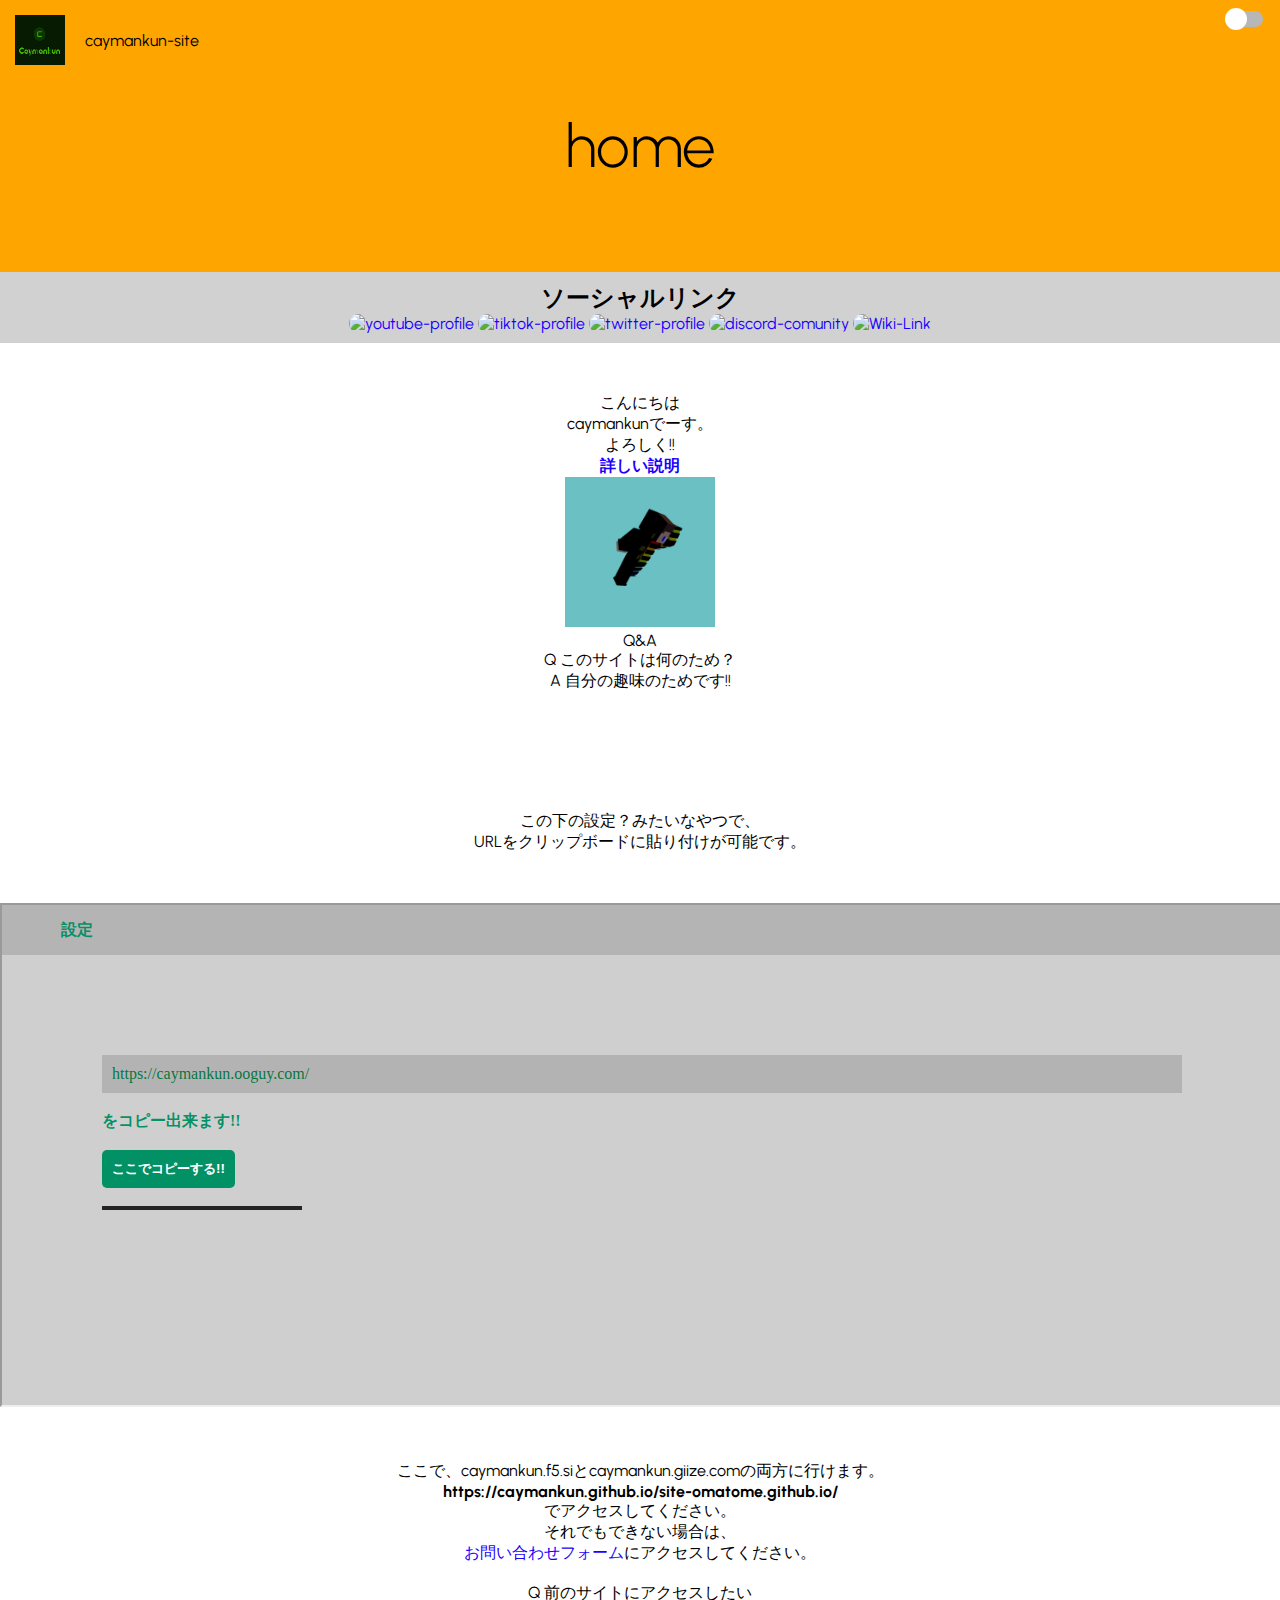
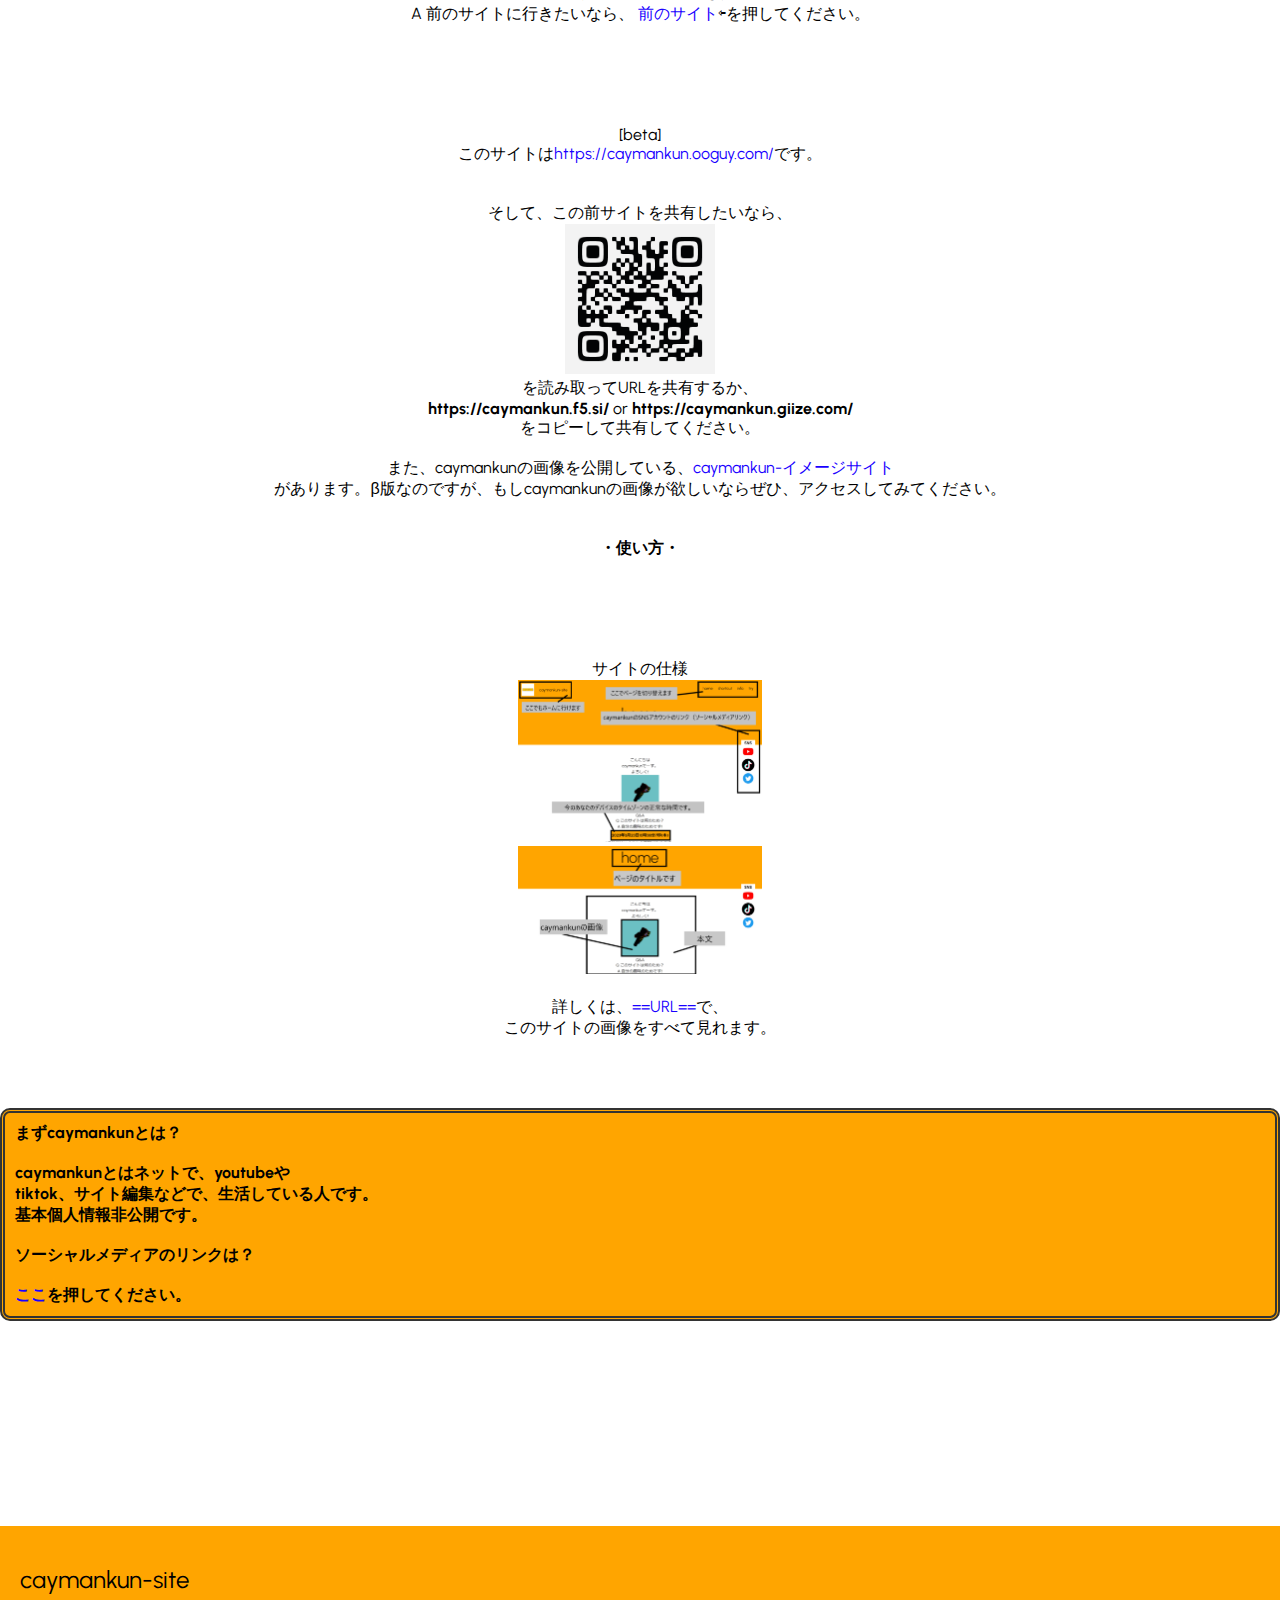
==== index.html @ 94f82193 "Update index.html" ====
<!DOCTYPE html>
<html lang="ja">
<head> 
    <!-- Google Tag Manager -->
<script>(function(w,d,s,l,i){w[l]=w[l]||[];w[l].push({'gtm.start':
new Date().getTime(),event:'gtm.js'});var f=d.getElementsByTagName(s)[0],
j=d.createElement(s),dl=l!='dataLayer'?'&l='+l:'';j.async=true;j.src=
'https://www.googletagmanager.com/gtm.js?id='+i+dl;f.parentNode.insertBefore(j,f);
})(window,document,'script','dataLayer','GTM-PLLBN4C');</script>
<!-- End Google Tag Manager -->
    <!--
  <PageMap>
    <DataObject type="thumbnail">
      <Attribute name="src" value="https://caymankun.f5.si/caymankun.f5.si.webp"/>
      <Attribute name="width" value="700"/>
      <Attribute name="height" value="700"/>
    </DataObject>
  </PageMap>
-->
    <meta http-equiv="Content-Type" content="text/html; charset=UTF-8" />
<meta charset="UTF-8" />
<meta http-equiv="content-language" content="ja" />
<meta name="description" content="caymankunが作ったC-siteへようこそ。このサイトは趣味で作ってみました。時間がある時にぜひ見てみてはいかがでしょうか？楽しみに待ってます!!" />
<meta name="author" content="caymankun" />
<meta name="owner" content="caymankun" />
<meta name="pubrisher" content="caymankun" />
<meta name="copyright" content="No-copy(C)caymankun-1359" />
<meta name="Targted Geographic Area" content="Japan" />
<meta name="coverage" content="Worldwide" />
<meta name="google" content="notranslate" />
<!--[if lt IE 9]>
<script src="http://html5shiv.googlecode.com/svn/trunk/html5.js"></script>
<![endif]-->
    
    <!-- Google / Search Engine Tags -->
<meta itemprop="name" content="C-site | caymankun-site">
<meta itemprop="description" content="caymankunが作ったC-siteへようこそ。このサイトは趣味で作ってみました。時間がある時にぜひ見てみてはいかがでしょうか？楽しみに待ってます!!">
<meta itemprop="image" content="http://caymankun.f5.si/caymankun.f5.si.webp">

<!-- Facebook Meta Tags -->
<meta property="og:url" content="https://caymankun.f5.si">
<meta property="og:type" content="website">
<meta property="og:title" content="C-site | caymankun-site">
<meta property="og:description" content="caymankunが作ったC-siteへようこそ。このサイトは趣味で作ってみました。時間がある時にぜひ見てみてはいかがでしょうか？楽しみに待ってます!!">
<meta property="og:image" content="http://caymankun.f5.si/caymankun.f5.si.webp">
    

<link rel="icon" href="favicons.ico" id="favicon">
<meta name="rating" content="All Ages" />
<meta name="keywords" content="caymankun,caymankun.f5.si,ケイマン君" />
    <meta http-equiv="Content-Type" content="text/html; charset=UTF-8" />
<meta charset="UTF-8" />
<meta name="thumbnail" content="https://caymankun.f5.si/caymankun.f5.si.webp" />
<meta name="subject" content="趣味で作ったサイト" />
<meta name="abstract" content="趣味で作ったサイト" />
<meta name="author" content="caymankun" />
<meta name="owner" content="caymankun" />
<meta name="designer" content="caymankun" />
<meta name="pubrisher" content="caymankun" />
<meta name="copyright" content="Copyright (C) 2010 caymankun" />
<meta name="country code" scheme="81" />
<meta name="classification" content="インターネット" />
<meta name="robots" content="INDEX,FOLLOW" />
<meta name="robots" content="NOARCHIVE" />
<meta http-equiv="pragma" content="no-cache" />
    <meta name="google-site-verification" content="lmKm046z-eaA-OausQhNte1onvpK3e0a6O_zPB04SaE" />
    <meta name="viewport" content="width=device-width">
    <link rel="stylesheet" href="style.css">
    
    <title>C-site | home</title>
    <meta name="msapplication-square70x70logo" content="/site-tile-70x70.png">
<meta name="msapplication-square150x150logo" content="/site-tile-150x150.png">
<meta name="msapplication-wide310x150logo" content="/site-tile-310x150.png">
<meta name="msapplication-square310x310logo" content="/site-tile-310x310.png">
<meta name="msapplication-TileColor" content="#0078d7">
<link rel="shortcut icon" type="image/vnd.microsoft.icon" href="/favicons.ico">
<link rel="icon" type="image/vnd.microsoft.icon" href="/favicon.ico">
<link rel="apple-touch-icon" sizes="57x57" href="/apple-touch-icon-57x57.png">
<link rel="apple-touch-icon" sizes="60x60" href="/apple-touch-icon-60x60.png">
<link rel="apple-touch-icon" sizes="72x72" href="/apple-touch-icon-72x72.png">
<link rel="apple-touch-icon" sizes="76x76" href="/apple-touch-icon-76x76.png">
<link rel="apple-touch-icon" sizes="114x114" href="/apple-touch-icon-114x114.png">
<link rel="apple-touch-icon" sizes="120x120" href="/apple-touch-icon-120x120.png">
<link rel="apple-touch-icon" sizes="144x144" href="/apple-touch-icon-144x144.png">
<link rel="apple-touch-icon" sizes="152x152" href="/apple-touch-icon-152x152.png">
<link rel="apple-touch-icon" sizes="180x180" href="/apple-touch-icon-180x180.png">
<link rel="icon" type="image/png" sizes="36x36" href="/android-chrome-36x36.png">
<link rel="icon" type="image/png" sizes="48x48" href="/android-chrome-48x48.png">
<link rel="icon" type="image/png" sizes="72x72" href="/android-chrome-72x72.png">
<link rel="icon" type="image/png" sizes="96x96" href="/android-chrome-96x96.png">
<link rel="icon" type="image/png" sizes="128x128" href="/android-chrome-128x128.png">
<link rel="icon" type="image/png" sizes="144x144" href="/android-chrome-144x144.png">
<link rel="icon" type="image/png" sizes="152x152" href="/android-chrome-152x152.png">
<link rel="icon" type="image/png" sizes="192x192" href="/android-chrome-192x192.png">
<link rel="icon" type="image/png" sizes="256x256" href="/android-chrome-256x256.png">
<link rel="icon" type="image/png" sizes="384x384" href="/android-chrome-384x384.png">
<link rel="icon" type="image/png" sizes="512x512" href="/android-chrome-512x512.png">
<link rel="icon" type="image/png" sizes="36x36" href="/icon-36x36.png">
<link rel="icon" type="image/png" sizes="48x48" href="/icon-48x48.png">
<link rel="icon" type="image/png" sizes="72x72" href="/icon-72x72.png">
<link rel="icon" type="image/png" sizes="96x96" href="/icon-96x96.png">
<link rel="icon" type="image/png" sizes="128x128" href="/icon-128x128.png">
<link rel="icon" type="image/png" sizes="144x144" href="/icon-144x144.png">
<link rel="icon" type="image/png" sizes="152x152" href="/icon-152x152.png">
<link rel="icon" type="image/png" sizes="160x160" href="/icon-160x160.png">
<link rel="icon" type="image/png" sizes="192x192" href="/icon-192x192.png">
<link rel="icon" type="image/png" sizes="196x196" href="/icon-196x196.png">
<link rel="icon" type="image/png" sizes="256x256" href="/icon-256x256.png">
<link rel="icon" type="image/png" sizes="384x384" href="/icon-384x384.png">
<link rel="icon" type="image/png" sizes="512x512" href="/icon-512x512.png">
<link rel="icon" type="image/png" sizes="16x16" href="/icon-16x16.png">
<link rel="icon" type="image/png" sizes="24x24" href="/icon-24x24.png">
<link rel="icon" type="image/png" sizes="32x32" href="/icon-32x32.png">
<link rel="manifest" href="/manifest.json">

    
 <!-- Google 構造化データ マークアップ支援ツールが生成した JSON-LD マークアップです。 -->
<script type="application/ld+json">
[
  {
    "@context": "http://schema.org",
    "@type": "Article",
    "name": "caymankun-site",
    "image": "https://caymankun.f5.si/caymankun-logo.webp",
    "articleSection": "home",
    "articleBody": "こんにちは",
    "url": "https://sites.google.com/view/caymankun"
  },
  {
    "@context": "http://schema.org",
    "@type": "Article",
    "name": "caymankun-site",
    "author": {
      "@type": "Person",
      "name": "caymankun"
    },
    "image": "https://caymankun.f5.si/caymankun-logo.webp",
    "articleSection": "home",
    "articleBody": "でーす。<BR/>\n        よろしく!!<BR/>\n        <IMG src=\"caymankun.f5.si.webp\" height=\"150px\" width=\"150\" alt=\"caymankun-site-image\"/><BR/>\n        Q&amp;A<BR/>\n        Q このサイトは何のため？<BR/>\n        A 自分の趣味のためです!!<BR/>\n        前のサイトに行きたいなら......",
    "url": "https://sites.google.com/view/caymankun"
  },
  {
    "@context": "http://schema.org",
    "@type": "Article",
    "name": "caymankun-site"
  }
]
</script>
    
    
<meta name="msapplication-TileColor" content="#FFA500" />
<meta name="msapplication-TileImage" content="https://caymankun.f5.si/caymankun-logo.webp" />
    
    
    <style>
      body {
        font-family: 'Urbanist', sans-serif;
      }
      @font-face {
        src: url("Urbanist.woff") format("woff");
        font-family: "Urbanist";
        font-style: normal;
        font-display: swap;
      }
</style>
</head>
<div class="controol">
<header class="header">
<div class="list">
    <a class="cp" href="index.html">
        <img class="clogo" src="caymankun-logo.webp" height="50px" width="50px" alt="caymankun-logo">
        <p id="noav">caymankun-site</p>
    </a>	
  </header>
 
</div>
	
<body>
    <!-- Google Tag Manager (noscript) -->
<noscript><iframe src="https://www.googletagmanager.com/ns.html?id=GTM-PLLBN4C"
height="0" width="0" style="display:none;visibility:hidden"></iframe></noscript>
<!-- End Google Tag Manager (noscript) -->
    <audio id="overSound" preload="auto">
	<source src="sound1.mp3" type="audio/mp3">
</audio>
<input type="checkbox" class="c-switch-check" id="check">
<label class="c-switch-label" for="check"></label>
	<div class="space"></div>
</div>

<div class="message">
	<br><br><br><br><br><br>
        <span class="spa1"> <div><a class="headhn" href="index.html">home</a></div></span>
	<span class="spa1"><div><a class="headhn" href="shortcut.html">shortcut</a></div></span>
	<span class="spa1"><div><a class="headhn" href="info.html">info</a></div></span>
	<span class="spa1"><div><a class="headhn" href="try.html">try</a></div></span>
	<span class="spa1"><div><a class="headhn" href="1359sure.html">1359sure</a></div></span>
	<span class="spa1"><div><a class="headhn" href="emoji.html">emoji</a></div></span>
	<span class="spa1"><div><a class="headhn" href="kaiten.html">roulette</a></div></span>
</div>
    <h1 class="span1" id="sns-link">
        home
    </h1>
	
	
	<div class="sns-wjt">
    <h2>
        ソーシャルリンク<br>
    </h2>
<a href="https://www.youtube.com/@caymankun1359">
<img class="sns-wjt-img" src="https://caymankun.ooguy.com/shortcut%20img/gms/youtube.webp" height="50px" width="50px" alt="youtube-profile">
</a>
<a href="https://www.tiktok.com/@caymankun">
<img class="sns-wjt-img" src="https://caymankun.ooguy.com/shortcut%20img/sns/tiktok.webp" height="50px" width="50px" alt="tiktok-profile">
</a>
<a href="https://twitter.com/caymankun" >
<img class="sns-wjt-img" src="https://caymankun.ooguy.com/shortcut%20img/sns/twitte.webp" height="50px" width="50px" alt="twitter-profile">
</a>
<a href="https://discord.gg/GnF2BpG9up" >
<img class="sns-wjt-img" src="https://caymankun.ooguy.com/shortcut%20img/sns/discord.webp" height="50px" width="50px" alt="discord-comunity">
</a>
<a href="https://wiki3.jp/caymankun" >
<img class="sns-wjt-img" src="https://caymankun.ooguy.com/caymankun-logo.webp" height="50px" width="50px" alt="Wiki-Link">
</a>
</div>
	
	
	
    <p class="ve">
        こんにちは<br>
        caymankunでーす。<br>
        よろしく!!<br>
        <b>
        <a href="#info">詳しい説明</a><br>
        </b>
        <img src="caymankun.f5.si.webp" height="150px" width="150px" alt="caymankun-site-image"><br>
        Q&A<br>
        Q このサイトは何のため？<br>
        A 自分の趣味のためです!!<br><br>
	</p>
	<p class="ve">この下の設定？みたいなやつで、<br>URLをクリップボードに貼り付けが可能です。
	</p>
	<iframe src="clipboad.html" height="500px" scrolling="no" width="100%">
</iframe>
	
	    <p class="ve">
	    
        ここで、caymankun.f5.siとcaymankun.giize.comの両方に行けます。<br>
        <b>https://caymankun.github.io/site-omatome.github.io/</b><br>
        でアクセスしてください。<br>
        それでもできない場合は、<br>
        <a href="https://docs.google.com/forms/d/e/1FAIpQLSe31JHA2iKrfQhTp_SKJCmSsUudYXUwFE-e2ax-oJHK-Z6Zlg/viewform?usp=sf_link">
        お問い合わせフォーム</a>にアクセスしてください。<br>
        <br>
        
        Q 前のサイトにアクセスしたい<br>
        A 前のサイトに行きたいなら、
        <a href="https://sites.google.com/view/caymankun">前のサイト</a>⇦を押してください。<br>
	      
    <p>
	    [beta]<br>
	    このサイトは<a href="https://caymankun.ooguy.com/">https://caymankun.ooguy.com/</a>です。
	    <br><br><br>
	    
	    
    そして、この前サイトを共有したいなら、<br>
        <img src="caymankun-site-qr.webp" height="150px" width="150px" alt="caymankun-share-qrcode"><br>
    を読み取ってURLを共有するか、<b></b><br>
	    <b>https://caymankun.f5.si/</b> or <b>https://caymankun.giize.com/</b><br>
    をコピーして共有してください。<br><br>
     また、caymankunの画像を公開している、<a href="https://img.caymankun.ooguy.com/" target="_blank">caymankun-イメージサイト</a><br>
        があります。β版なのですが、もしcaymankunの画像が欲しいならぜひ、アクセスしてみてください。<br>
  <br><br>
        <b>・使い方・</b><br>
    <p>
    サイトの仕様<br>
    <img src="explain1.webp" height="162px" width="244px" alt="explain-img1">
    <br>
    <img src="explain2.webp" height="128px" width="244px" alt="explain-img2">
    <br><br>
        詳しくは、<a href="https://photos.app.goo.gl/8zNamrPwmgrwFPuGA" target="_blank">==URL==</a>で、<br>
        このサイトの画像をすべて見れます。<br>
    <br>
<div style="padding: 10px; margin-bottom: 10px; border: 5px double #333333; border-radius: 10px; background-color: orange;">
    <b id="info">
        まずcaymankunとは？<br><br>
        caymankunとはネットで、youtubeや<br>
        tiktok、サイト編集などで、生活している人です。<br>
        基本個人情報非公開です。<br><br>
        ソーシャルメディアのリンクは？<br><br>
        <a href="#sns-link">ここ</a>を押してください。
	    
    </b><br>
</div><br>
    <br><br>
	
    </p>
	
	<!-- admax -->
<div class="admax-switch" data-admax-id="8dc4ea7df0e1d7d8bbfe68b9cf9b81ff" style="display:inline-block;"></div>
<script type="text/javascript">
(admaxads = window.admaxads || []).push({admax_id: "8dc4ea7df0e1d7d8bbfe68b9cf9b81ff",type: "switch"});</script>
<script type="text/javascript" charset="utf-8" src="https://adm.shinobi.jp/st/t.js" async></script>
<!-- admax --><br><br>
	
	
<!-- Cloudflare Pages Analytics --><script defer src='https://static.cloudflareinsights.com/beacon.min.js' data-cf-beacon='{"token": "746110cb0ee94699800a0646e3125868"}'></script><!-- Cloudflare Pages Analytics --></body>
<footer class="footer">
	
	
	<br>
    <h2 class="fn">
        caymankun-site
    </h2>
</footer>
<script src="jquery.js"></script>
<script src="index.js"></script>
</html>
---- style.css ----
*{
    margin:0;
    padding:0;
    cursor: url(cs.png),auto;
}
html{
    overflow: auto;
    overflow-x: hidden;
}

.controol{
	background-color: orange;
	display: flex;
}
.clogo{
    align-items: center;
    padding: 10px;
    margin: auto;
    display: flex;
}
#noav{
    color: black;
    text-decoration: none;
    padding: 10px;
    margin: auto;
}
.header{
    z-index: 21474;
    font-family: 'Urbanist', sans-serif;
    color: black;
    background-color: orange;
    transition-duration :990ms ;
    /*固定*/
    position: fixed;
    width: 100%;
    padding: 5px;
    /*kokomade*/
    display: flex;
}
.cp{
    font-family: 'Urbanist', sans-serif;
    display: flex;
}
.span1{
    font-family: 'Urbanist', sans-serif;
    background-color: orange;
    text-align: center;
    margin-left: auto;
    margin-right: auto;
    display: block;
    font-size: 60px;
    padding-top: 100px;
    padding-bottom: 90px;
    font-weight: 300;
}
.sns-wjt{
        text-align: center;
        padding: 10px;
        background-color: rgb(209, 209, 209);
	font-family: 'Urbanist', sans-serif;
}
.sns-wjt-img{
        border-radius: 25px;
    }
.footer{
    background-color: orange;
    padding: 20px;
    font-family: 'Urbanist', sans-serif;
    font-weight: 300;
}
.headhn{
color: black; 
	height: 20px;
  display: inline-block;
width: 100px;
border: solid 1px;
text-align: center;
  height:60px;
  line-height:60px;
}
.header a:hover{
    background-color: rgba(255, 255, 255, 0.322);
}
a{
    text-decoration: none;
    color: #1900ff;
}

p{
    padding: 50px;
    text-align: center;
    font-family: 'Urbanist', sans-serif;
}
.ve{
    text-align: center;
    font-family: 'Urbanist', sans-serif;
}
#linklink{
    padding: 20px;
    margin-top: 20px;
    text-align: center;
    margin-left: 30px;
    margin-right: 10px;
}
.list{
     display: flex;
    justify-content: start;
    width: 100%;
    margin:0 0 0 auto;
}
#list{
    margin-right: 20px;
    padding: 10px;
    justify-content: end;
    display: flex;
}
.fn{
    font-weight: 400;
}
@media screen and (max-width:400px) {
 
	/*　画面サイズが480px以下の場合ここの記述が適用される　*/
    .headhn{
        color: black;
    }
    #noav{display: none;}
}
::-webkit-scrollbar{
   width: auto;
}
::-webkit-scrollbar-track{
   background-color: #ffffff00;
   border: solid #ffbb007c 0.1px;
}
::-webkit-scrollbar-thumb{
   background-color: #ffbb00c0;
   border-radius: 100px;

}








 .c-switch-check {
    display: none;
}

.c-switch-label {
    position: fixed;
    display: inline-block;
    width: 36px;
    height: 16px;
    border-radius: calc(30px / 2);
    transition: background 200ms;
    z-index: 2147483640;
    right: 17px;
    top: 11px;
    background: #b7b7b7;
}
.c-switch-label::before {
    content: '';
    position: absolute;
    top: -3px;
    left: -2px;
    display: block;
    width: calc(26px - 4px);
    height: calc(26px - 4px);
    border-radius: calc((30px - 4px) / 2);
    background: #ffffff;
    transform: translateX(0);
    transition: transform 200ms;
}
.c-switch-check:checked + .c-switch-label {
    background: #7adab2;
}
.c-switch-check:checked + .c-switch-label:before {
    background: #00b478;
}
.c-switch-check:checked + .c-switch-label::before {
    transform: translateX(calc((48px - 4px) - (30px - 4px)));
}
/** チェックOFFなら非表示 */
.message{ 
  display: none;
}
/** チェックONなら表示 */
input:checked ~ .message{
 display: block;
position: fixed;
bottom: 0;
right: 0;
width: 100%;
height: 100vh;
  width: 100%; height: 100%;
  z-index: 2147487;
  background-color: rgba(255, 166, 0, 0.950);
	
}
input:checked ~ .message div:hover{
  background-color: rgba(255, 255, 255, 0.404);
}

/** チェックボックス横にラベル表示 */
[type="checkbox"].c-switch-check{
  position: relative;
}
[type="checkbox"].c-switch-check:after{
  content: "表示する";
  position: absolute;
  width: 100px; height: 20px;
  padding-left: 20px;
  top: 50%;
  transform: translateY(-50%);
}
.spa1{
justify-content:center;
margin: 5px;
  display: inline-block;
}


.space{
  height: 10px;
}



.admax-switch{
        bottom: 0%;
	background-color: orange;
        position: fixed;
        left: 50%;
        margin-right: -50%;
        transform: translate(-50%, -50%);
}

.admax-ads{
	
}
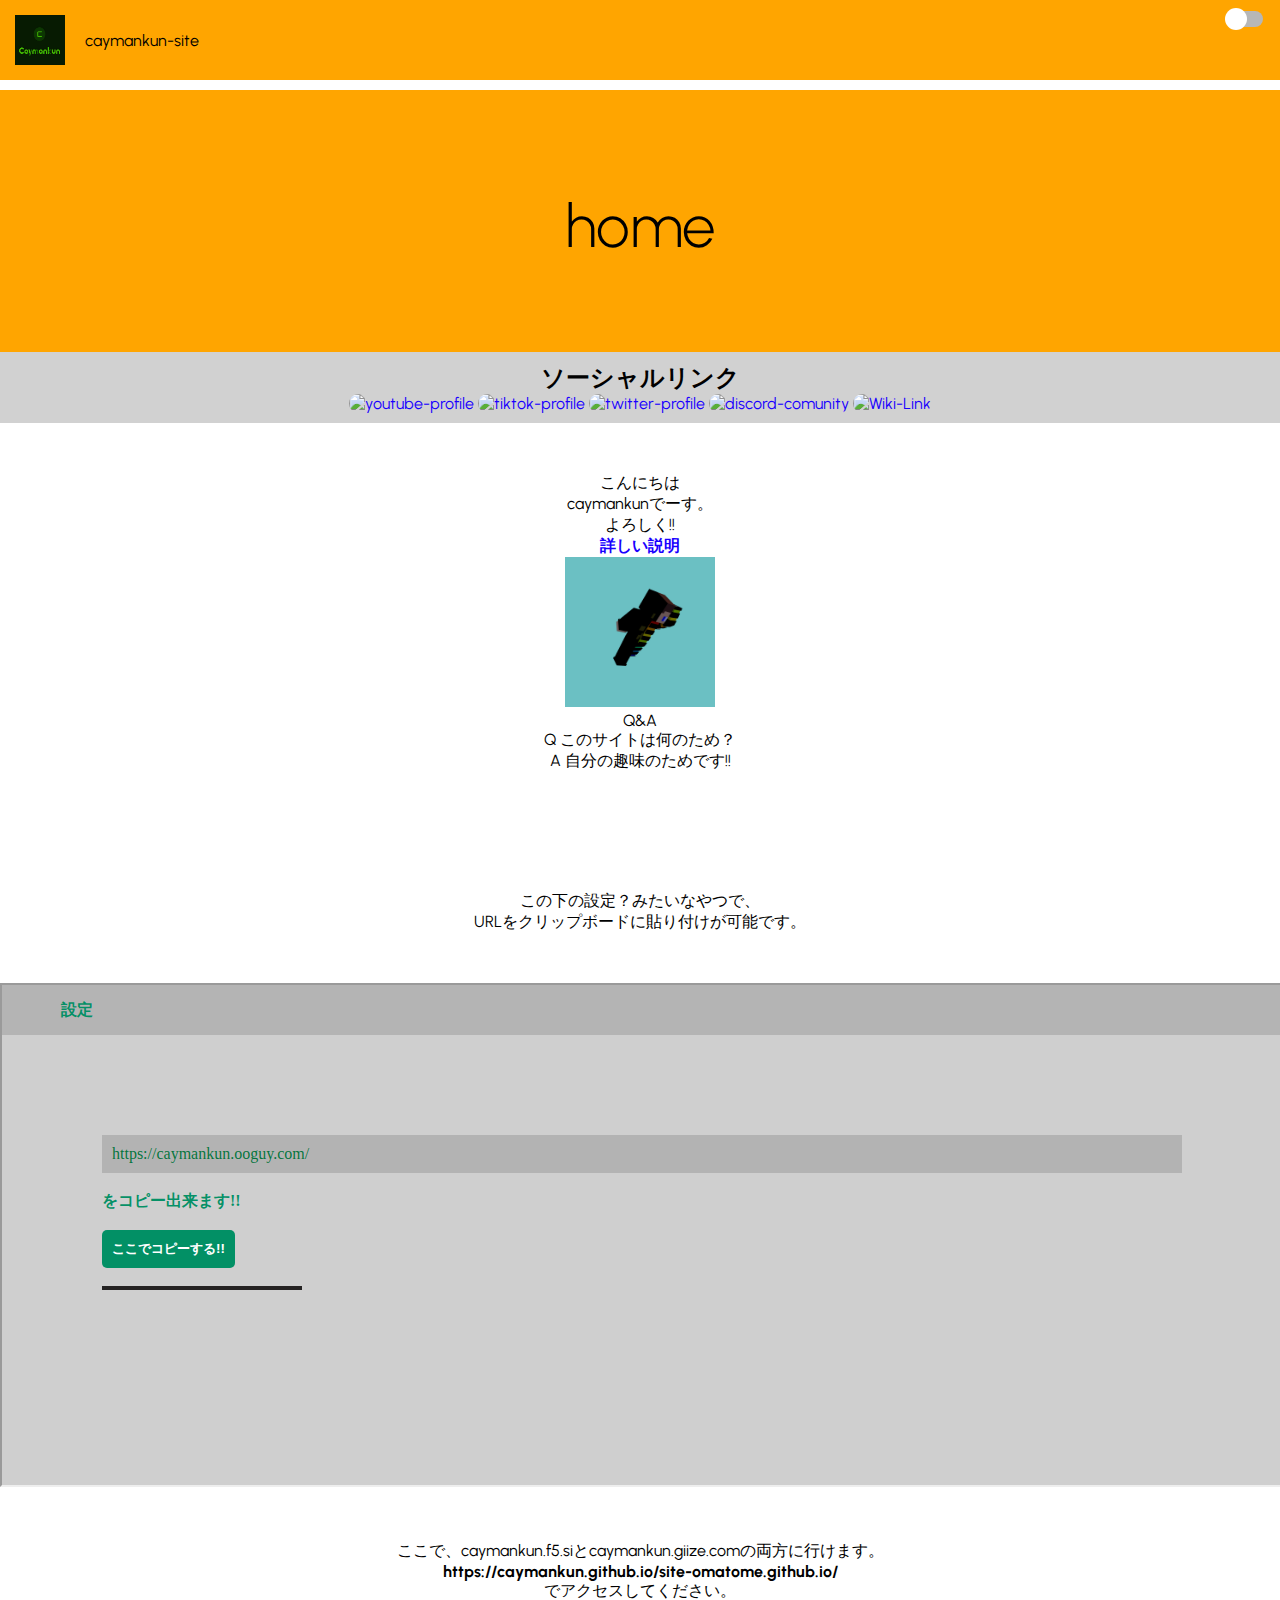
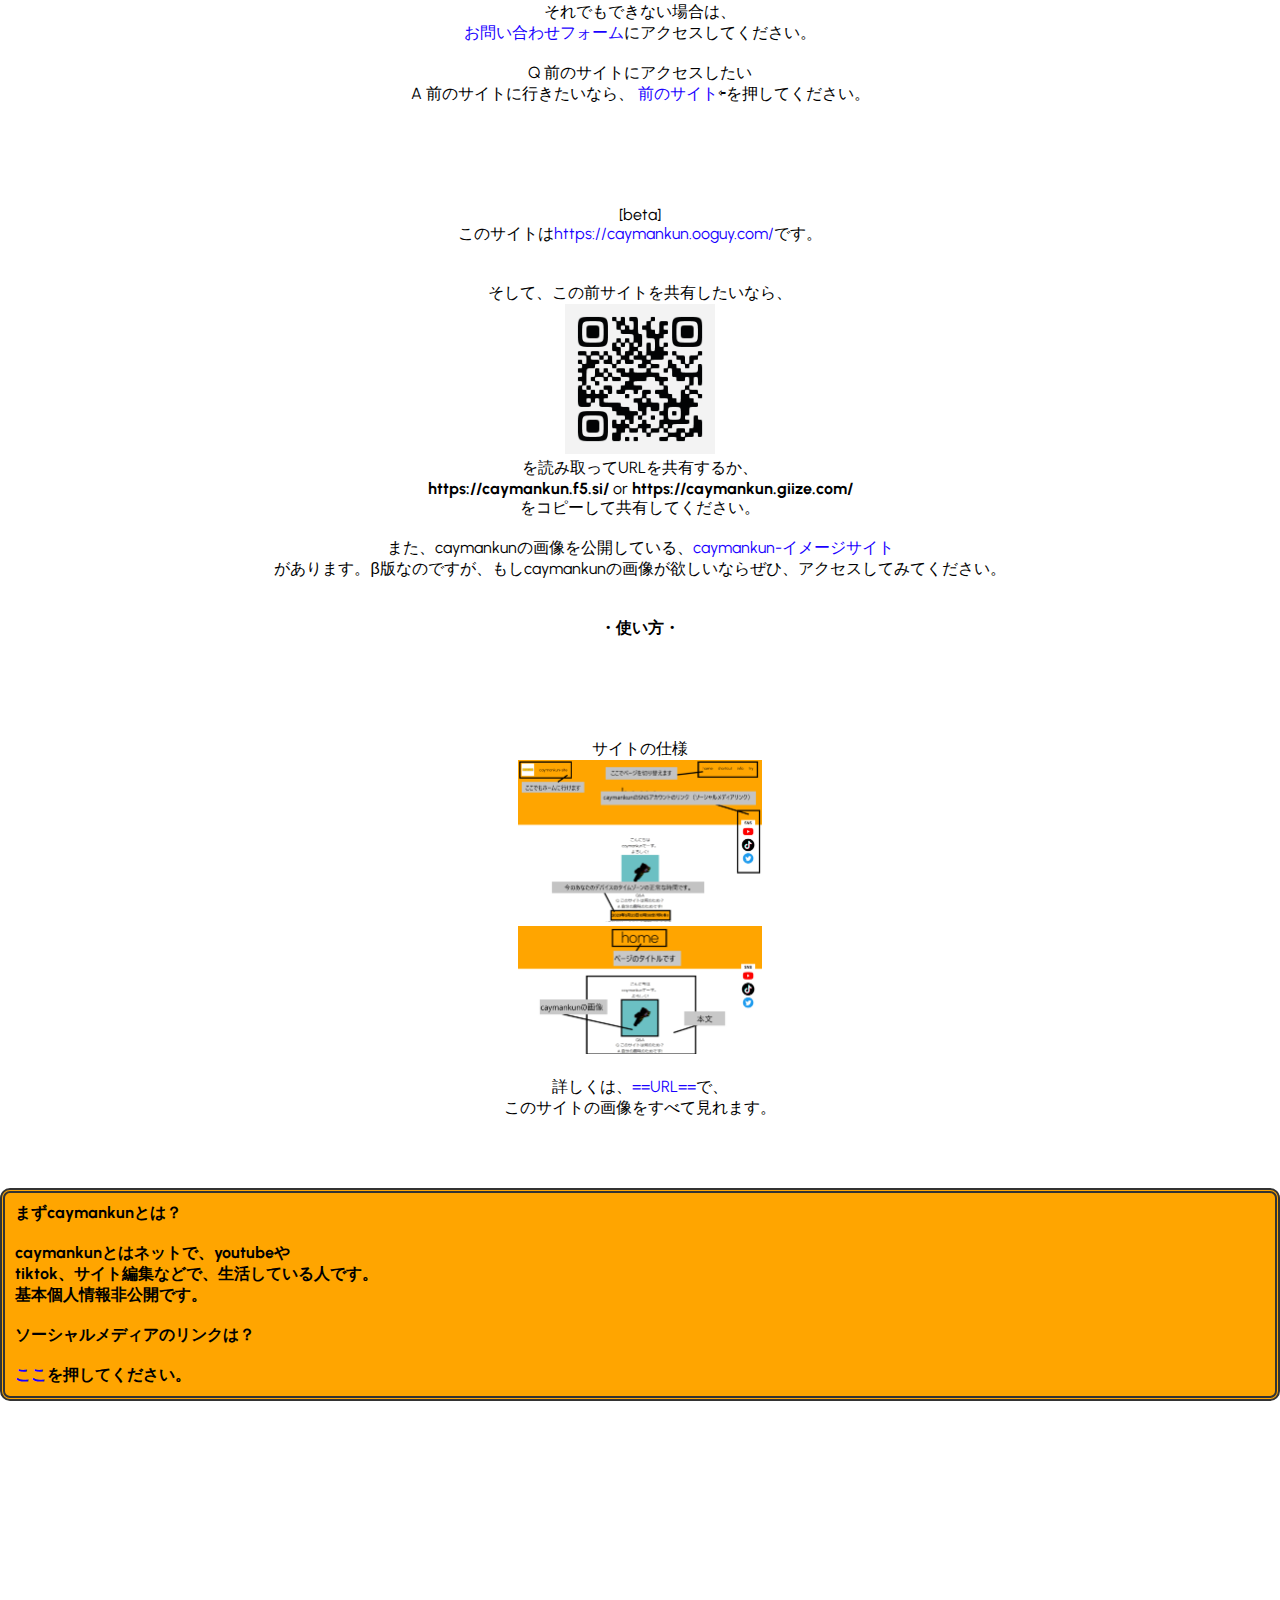
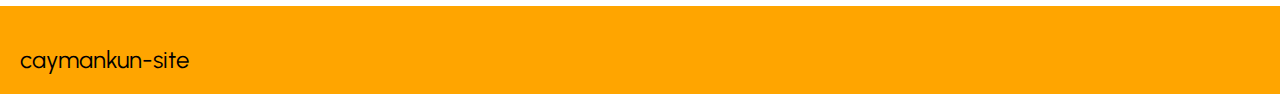
==== commit 57014a69: "Update index.html" ====
--- a/index.html
+++ b/index.html
@@ -164,17 +164,14 @@
       }
 </style>
 </head>
-<div class="controol">
 <header class="header">
 <div class="list">
     <a class="cp" href="index.html">
         <img class="clogo" src="caymankun-logo.webp" height="50px" width="50px" alt="caymankun-logo">
         <p id="noav">caymankun-site</p>
     </a>	
+</div>
   </header>
- 
-</div>
-	
 <body>
     <!-- Google Tag Manager (noscript) -->
 <noscript><iframe src="https://www.googletagmanager.com/ns.html?id=GTM-PLLBN4C"
--- a/style.css
+++ b/style.css
@@ -31,7 +31,8 @@
     background-color: orange;
     transition-duration :990ms ;
     /*固定*/
-    position: fixed;
+    position: sticky;
+    top: 0%;
     width: 100%;
     padding: 5px;
     /*kokomade*/
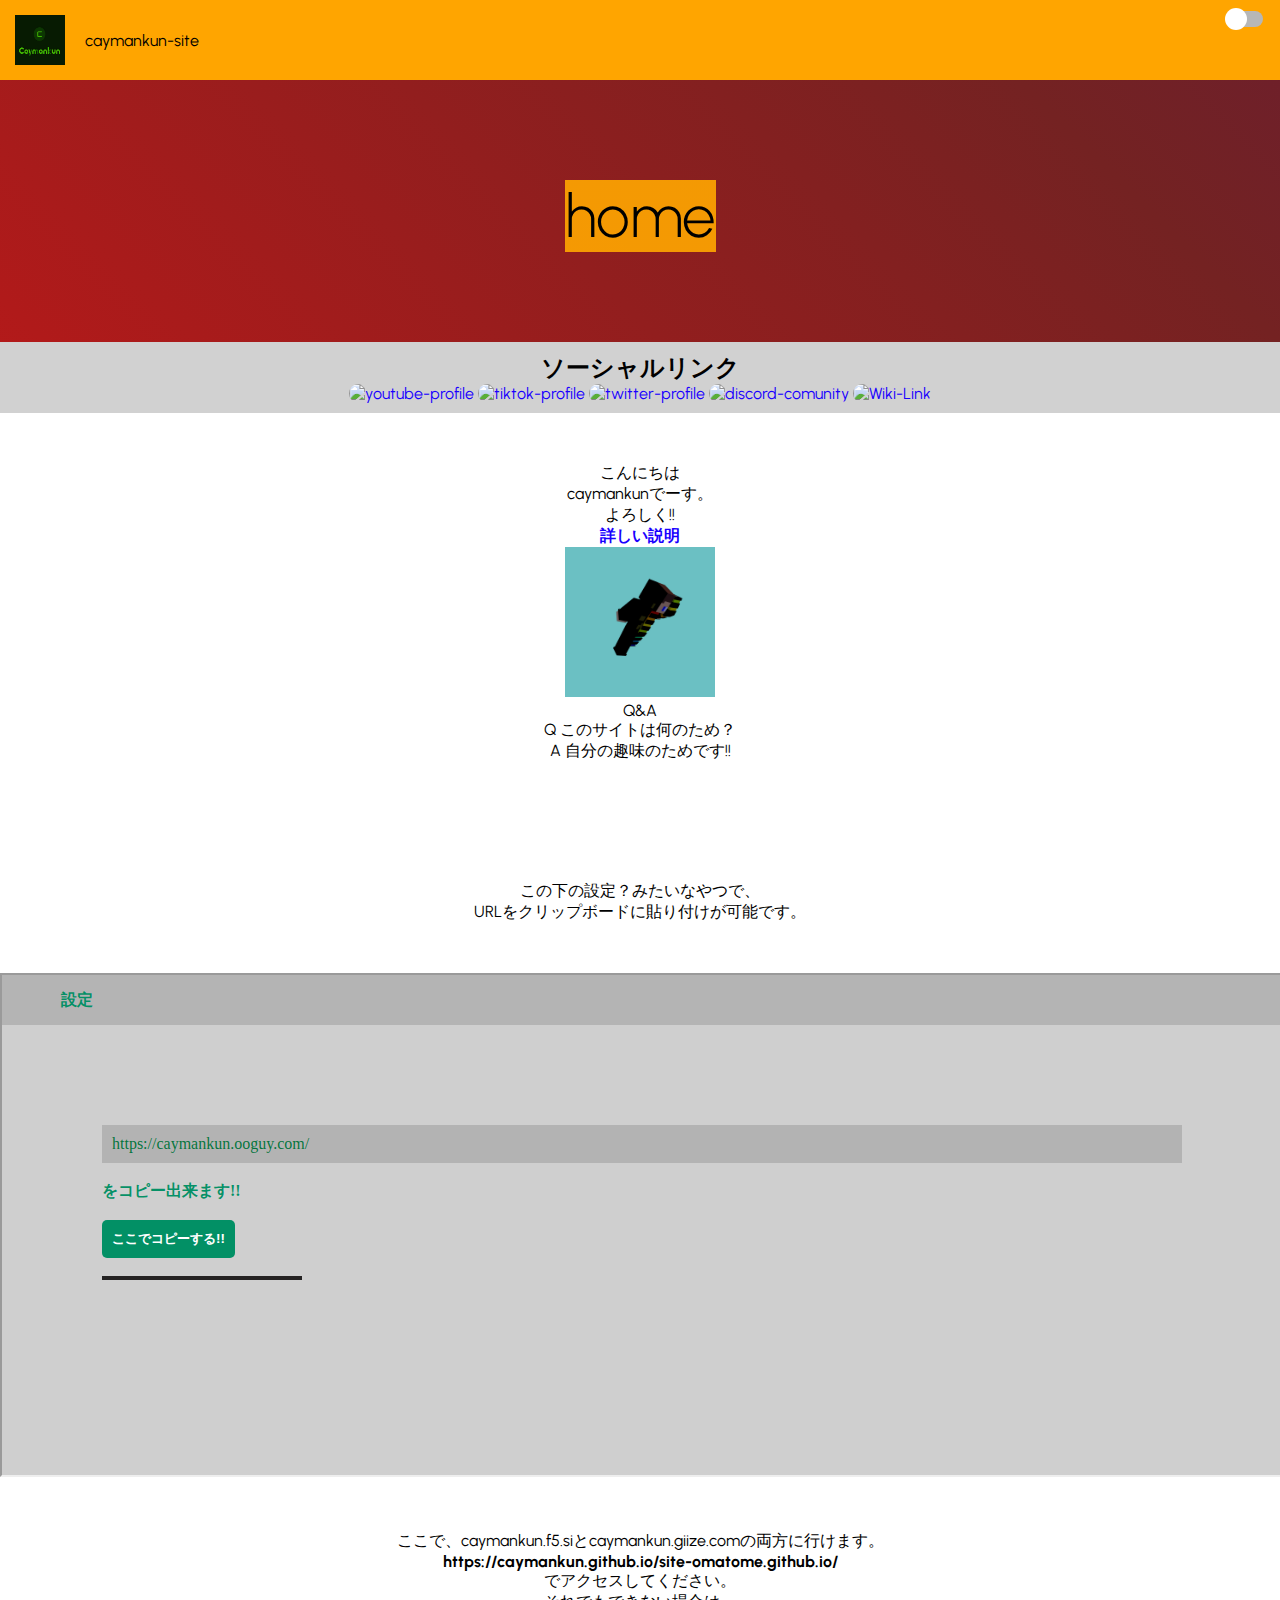
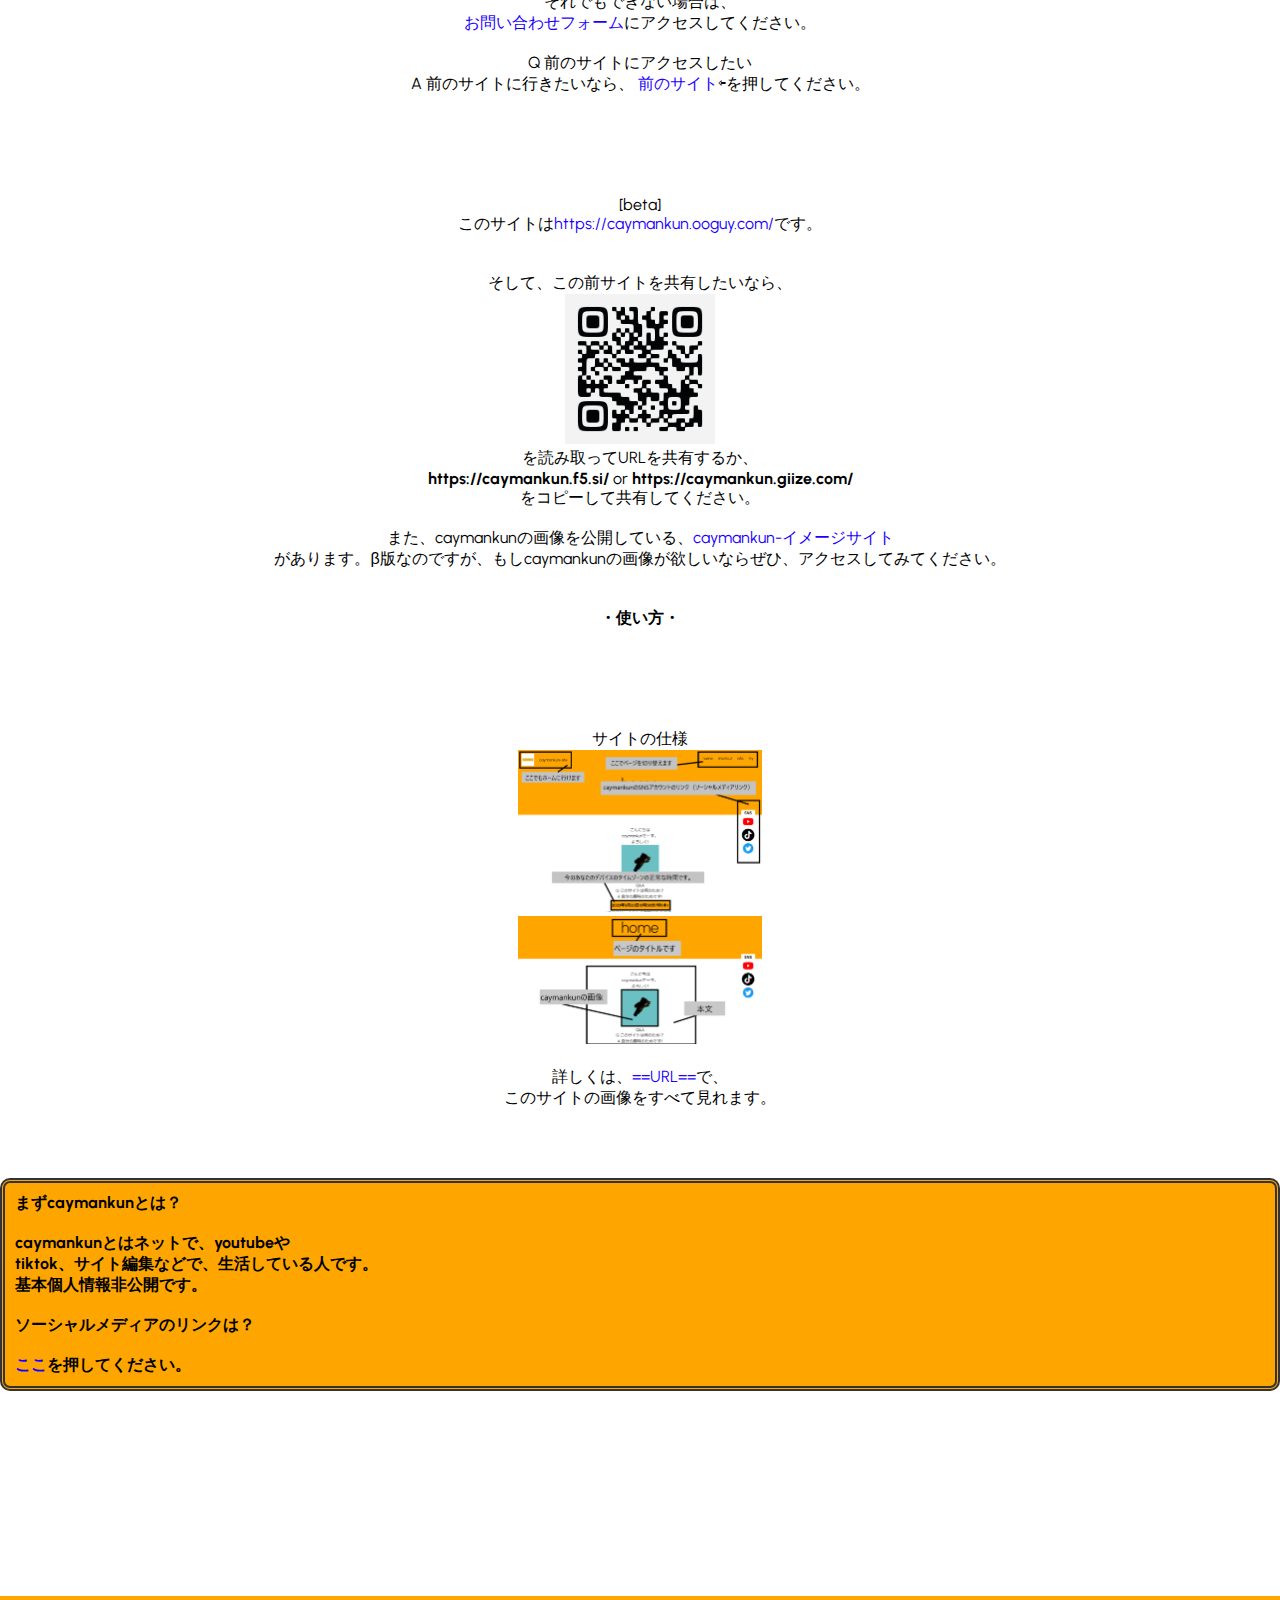
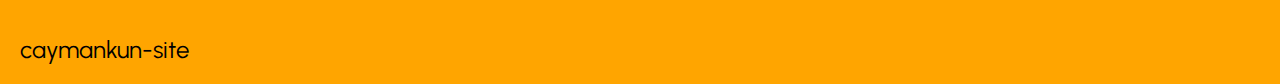
==== commit 3b32e3f8: "Update index.html" ====
--- a/index.html
+++ b/index.html
@@ -196,7 +196,9 @@
 	<span class="spa1"><div><a class="headhn" href="kaiten.html">roulette</a></div></span>
 </div>
     <h1 class="span1" id="sns-link">
-        home
+	    <mark>
+            home
+        </mark>
     </h1>
 	
 	
--- a/style.css
+++ b/style.css
@@ -33,7 +33,6 @@
     /*固定*/
     position: sticky;
     top: 0%;
-    width: 100%;
     padding: 5px;
     /*kokomade*/
     display: flex;
@@ -44,7 +43,7 @@
 }
 .span1{
     font-family: 'Urbanist', sans-serif;
-    background-color: orange;
+    
     text-align: center;
     margin-left: auto;
     margin-right: auto;
@@ -53,6 +52,20 @@
     padding-top: 100px;
     padding-bottom: 90px;
     font-weight: 300;
+	background: linear-gradient(45deg, #bf1818,#742222,#56164e);
+	background-size: 200% 200%;
+	animation: bin1 20s ease infinite;
+}
+@keyframes bin1{
+	0% {
+		background-position: 0% 50%;
+	}
+	50% {
+		background-position: 100% 50%;
+	}
+	100% {
+		background-position: 0% 50%;
+	}
 }
 .sns-wjt{
         text-align: center;
@@ -225,7 +238,7 @@
 
 
 .space{
-  height: 10px;
+  height: 0px;
 }
 
 
@@ -242,3 +255,6 @@
 .admax-ads{
 	
 }
+mark {
+        background: linear-gradient(transparent 0%, rgba(255, 166, 0, 0.904) 0%);
+    }
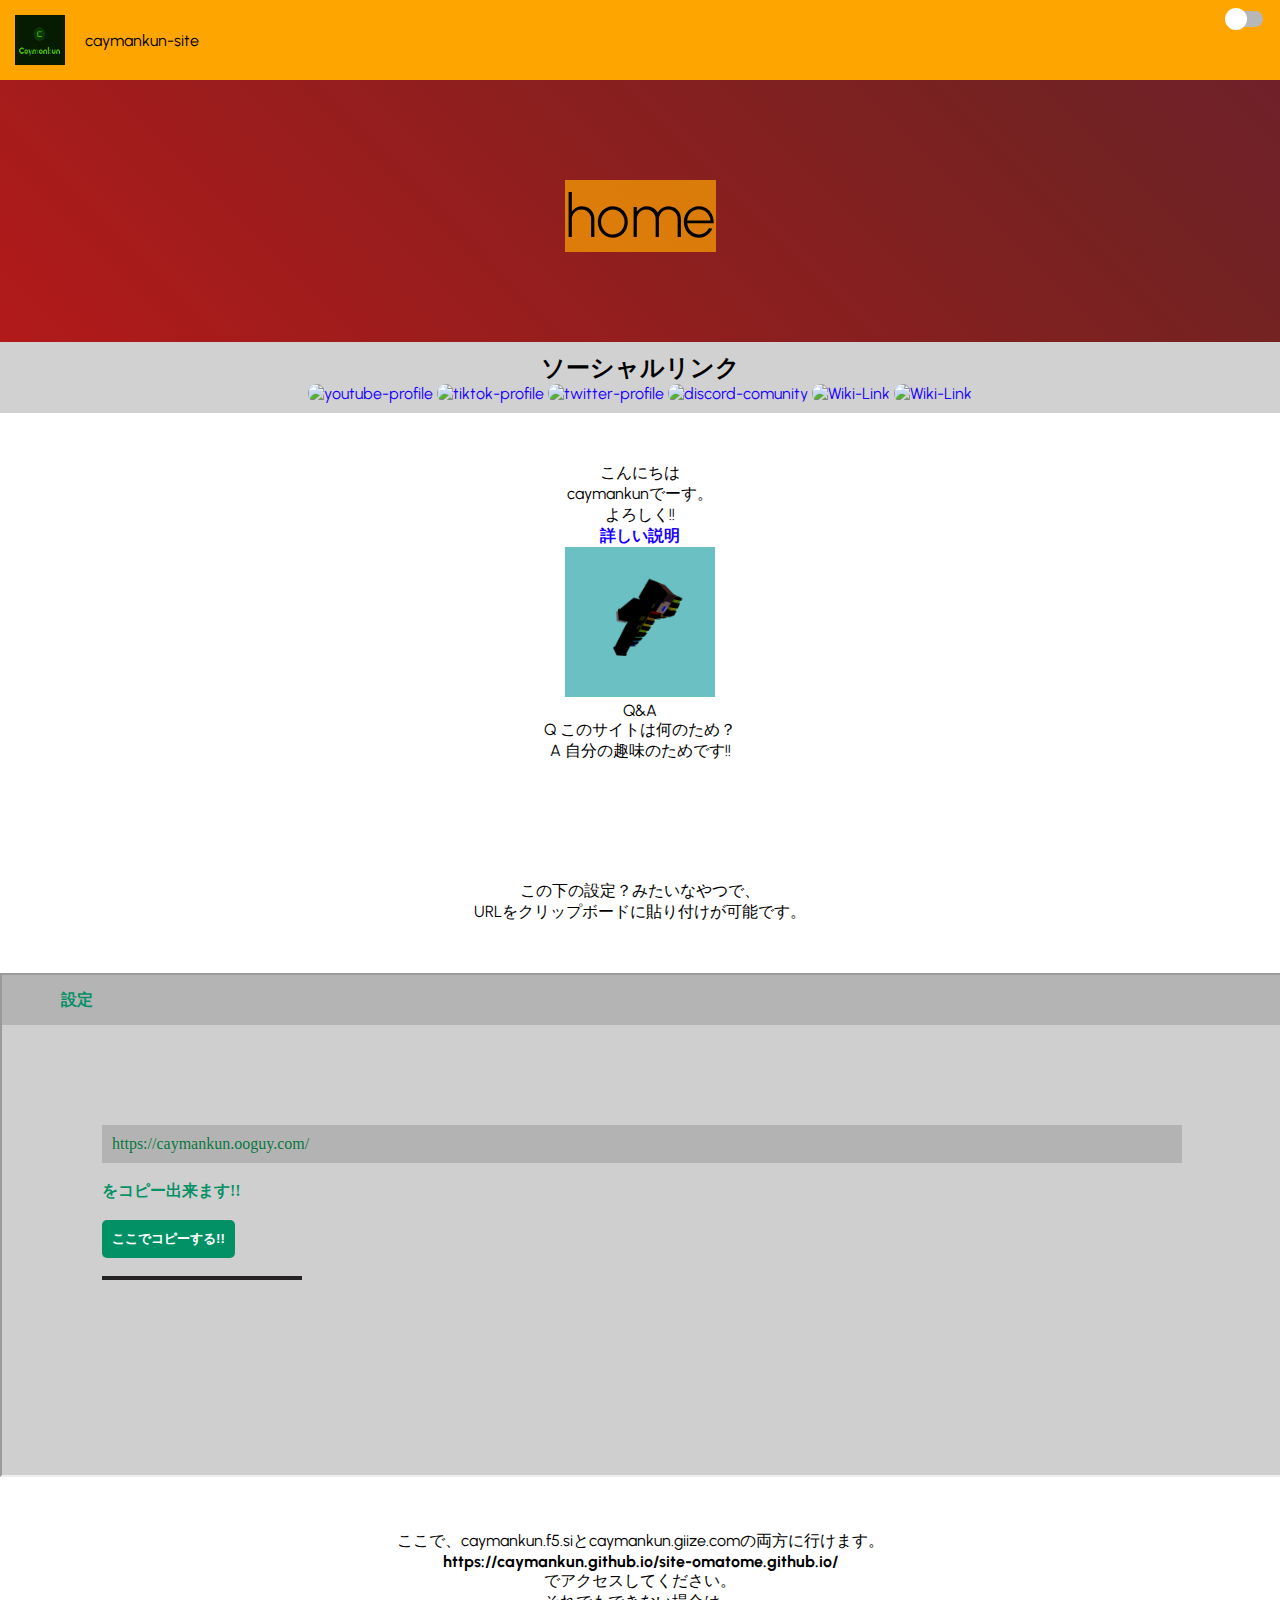
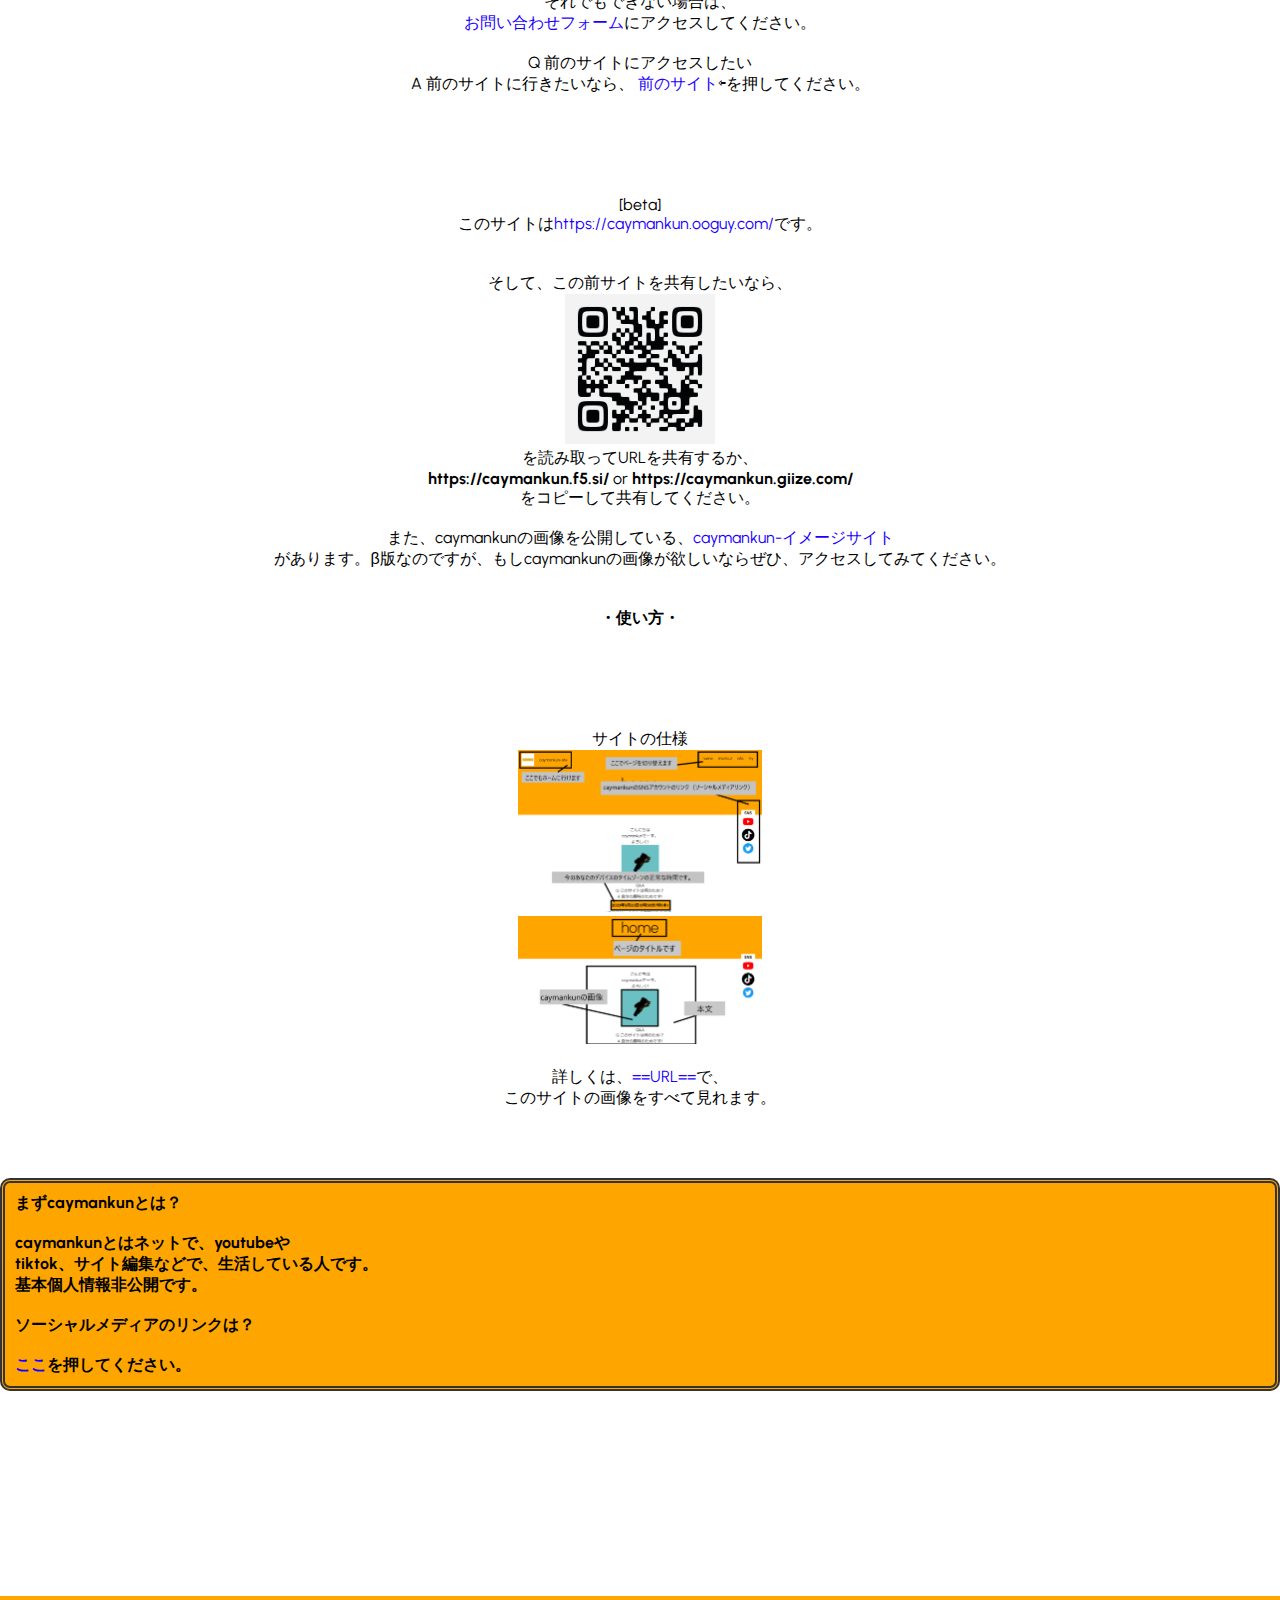
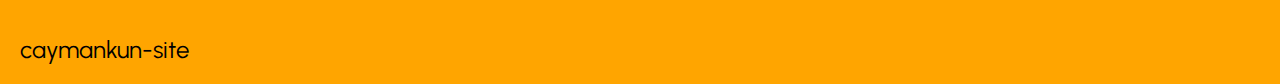
==== commit 6cc86871: "Update index.html" ====
--- a/index.html
+++ b/index.html
@@ -220,6 +220,9 @@
 </a>
 <a href="https://wiki3.jp/caymankun" >
 <img class="sns-wjt-img" src="https://caymankun.ooguy.com/caymankun-logo.webp" height="50px" width="50px" alt="Wiki-Link">
+</a>
+<a href="https://scratch.mit.edu/users/caymankun/" >
+<img class="sns-wjt-img" src="https://caymankun.ooguy.com/shortcut%20img/sns/scratch.webp" height="50px" width="50px" alt="Wiki-Link">
 </a>
 </div>
 	
--- a/style.css
+++ b/style.css
@@ -256,5 +256,5 @@
 	
 }
 mark {
-        background: linear-gradient(transparent 0%, rgba(255, 166, 0, 0.904) 0%);
+        background: linear-gradient(transparent 0%, rgba(255, 166, 0, 0.692) 0%);
     }
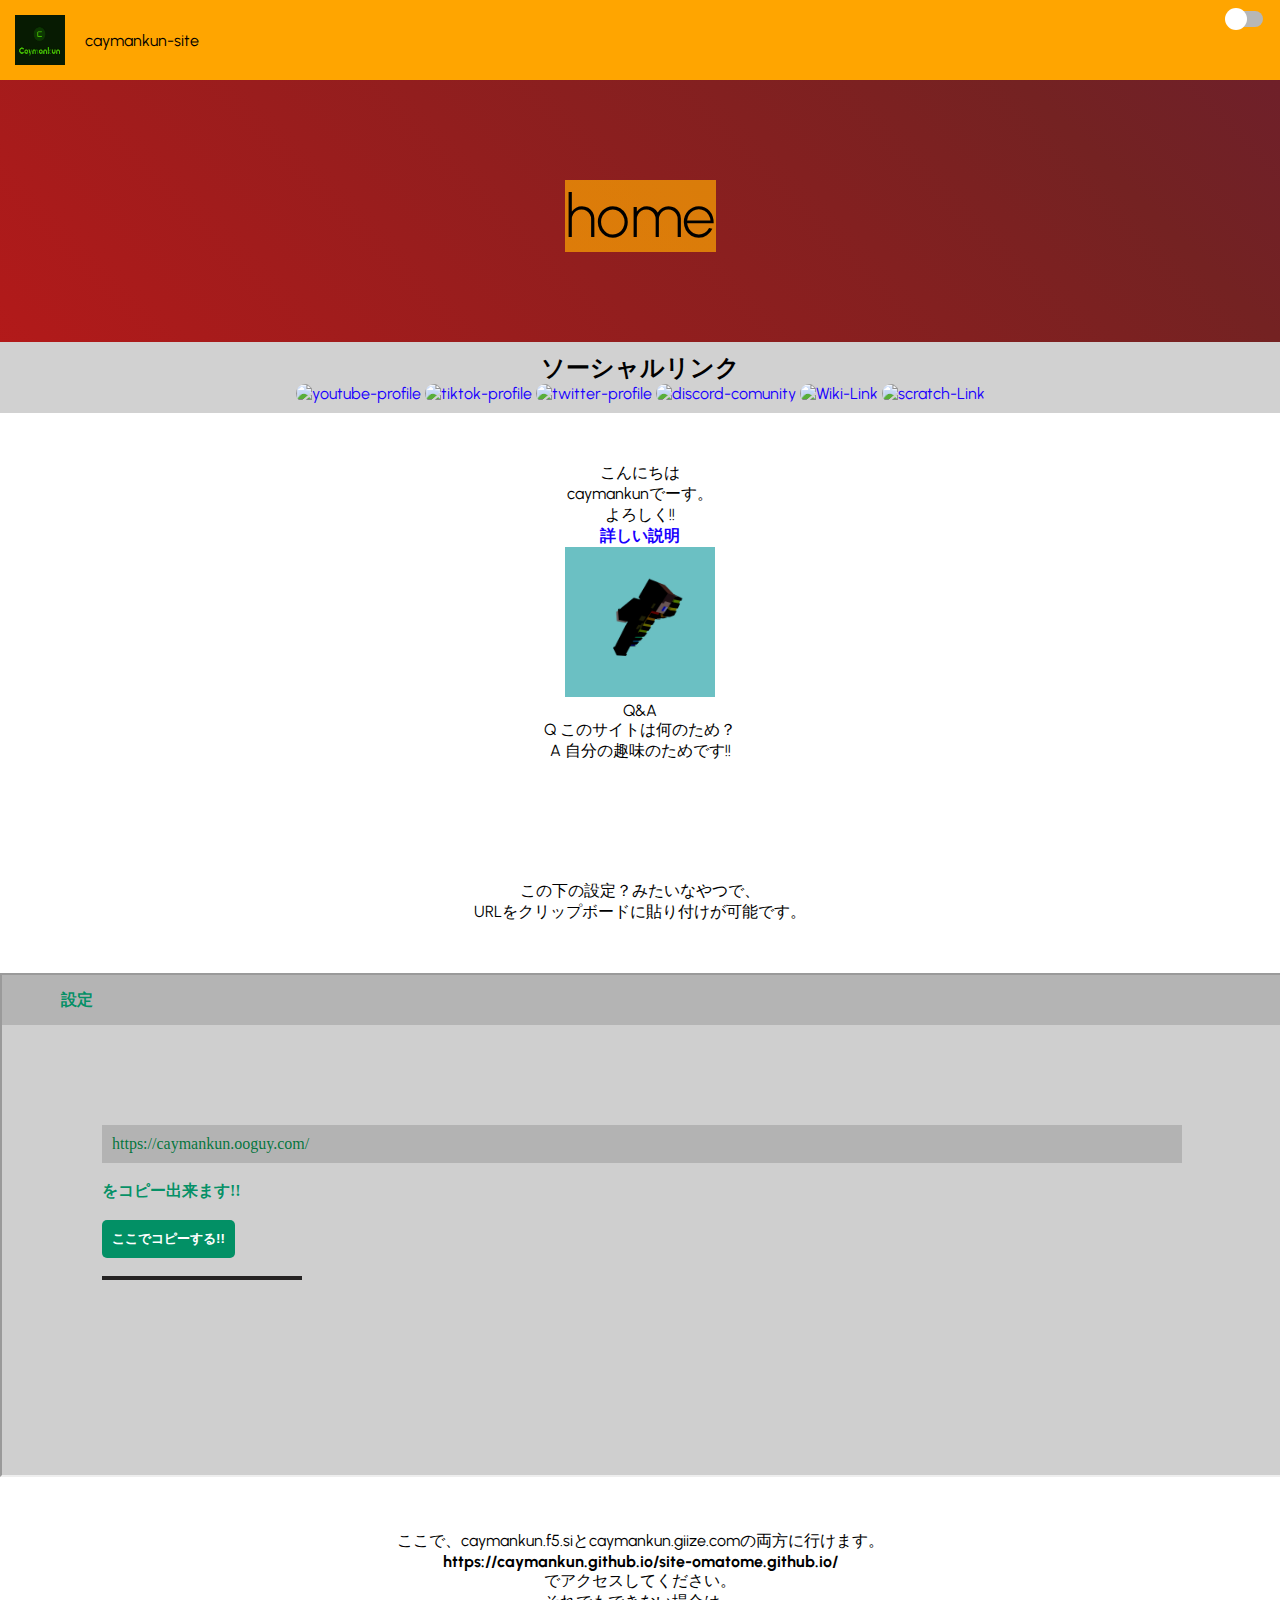
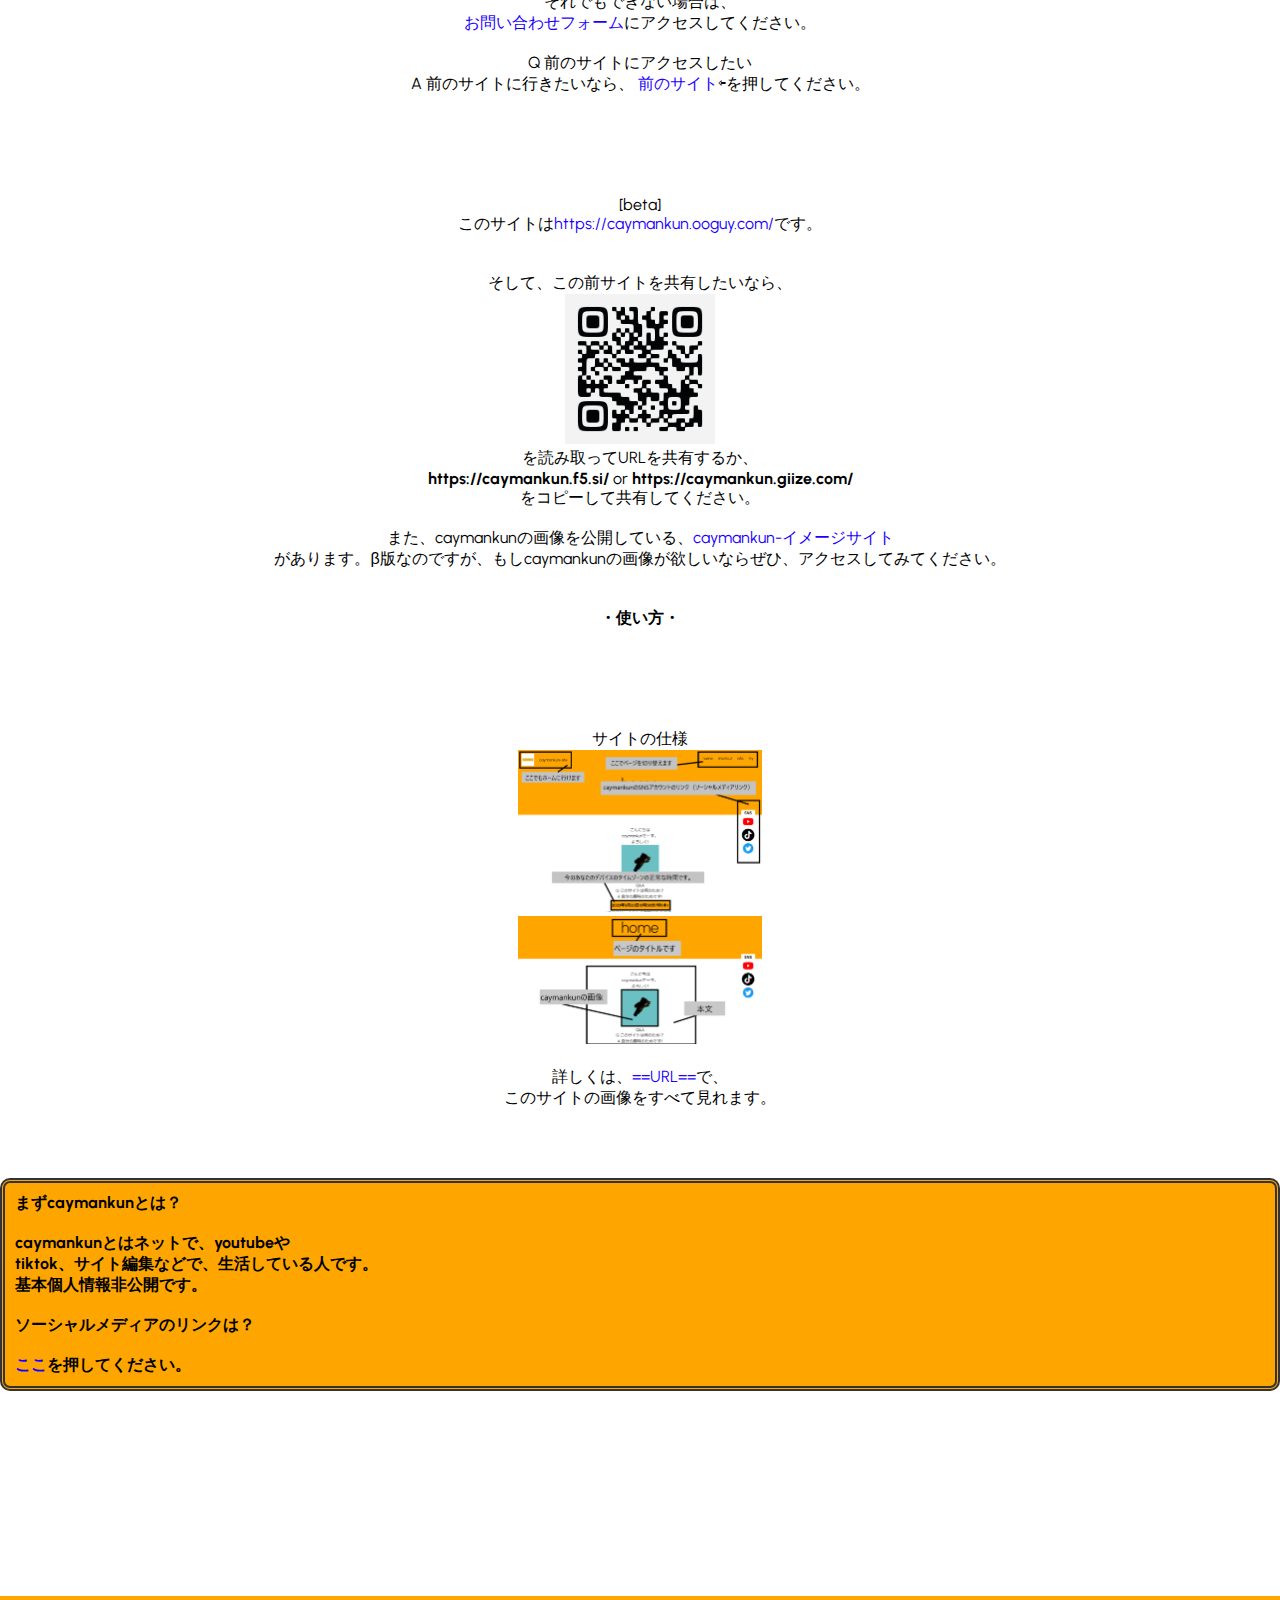
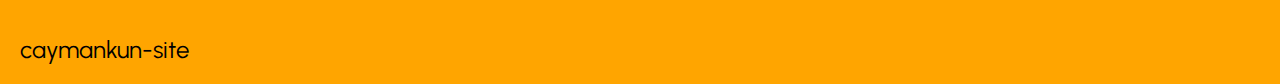
==== commit 4a933c24: "Update index.html" ====
--- a/index.html
+++ b/index.html
@@ -222,7 +222,7 @@
 <img class="sns-wjt-img" src="https://caymankun.ooguy.com/caymankun-logo.webp" height="50px" width="50px" alt="Wiki-Link">
 </a>
 <a href="https://scratch.mit.edu/users/caymankun/" >
-<img class="sns-wjt-img" src="https://caymankun.ooguy.com/shortcut%20img/sns/scratch.webp" height="50px" width="50px" alt="Wiki-Link">
+<img class="sns-wjt-img" src="https://caymankun.ooguy.com/shortcut%20img/sns/scratch.webp" height="50px" width="50px" alt="scratch-Link">
 </a>
 </div>
 	
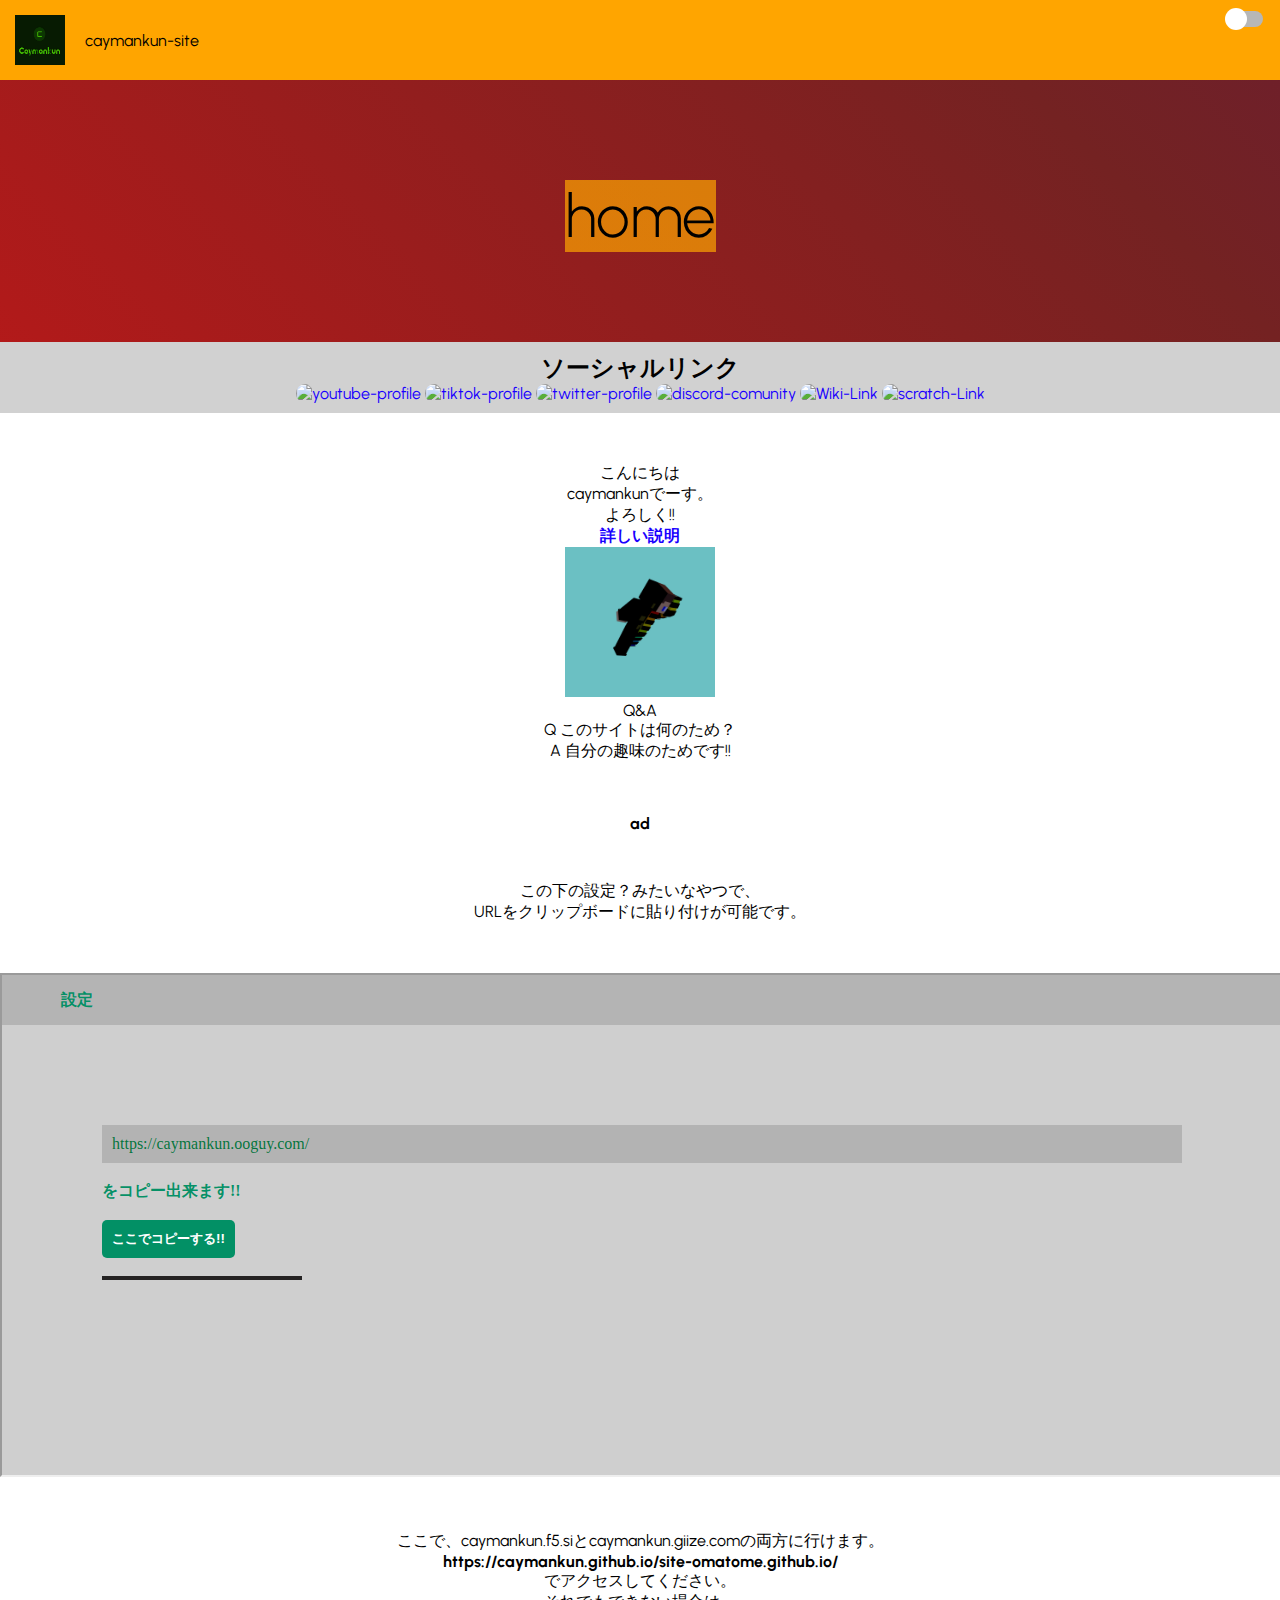
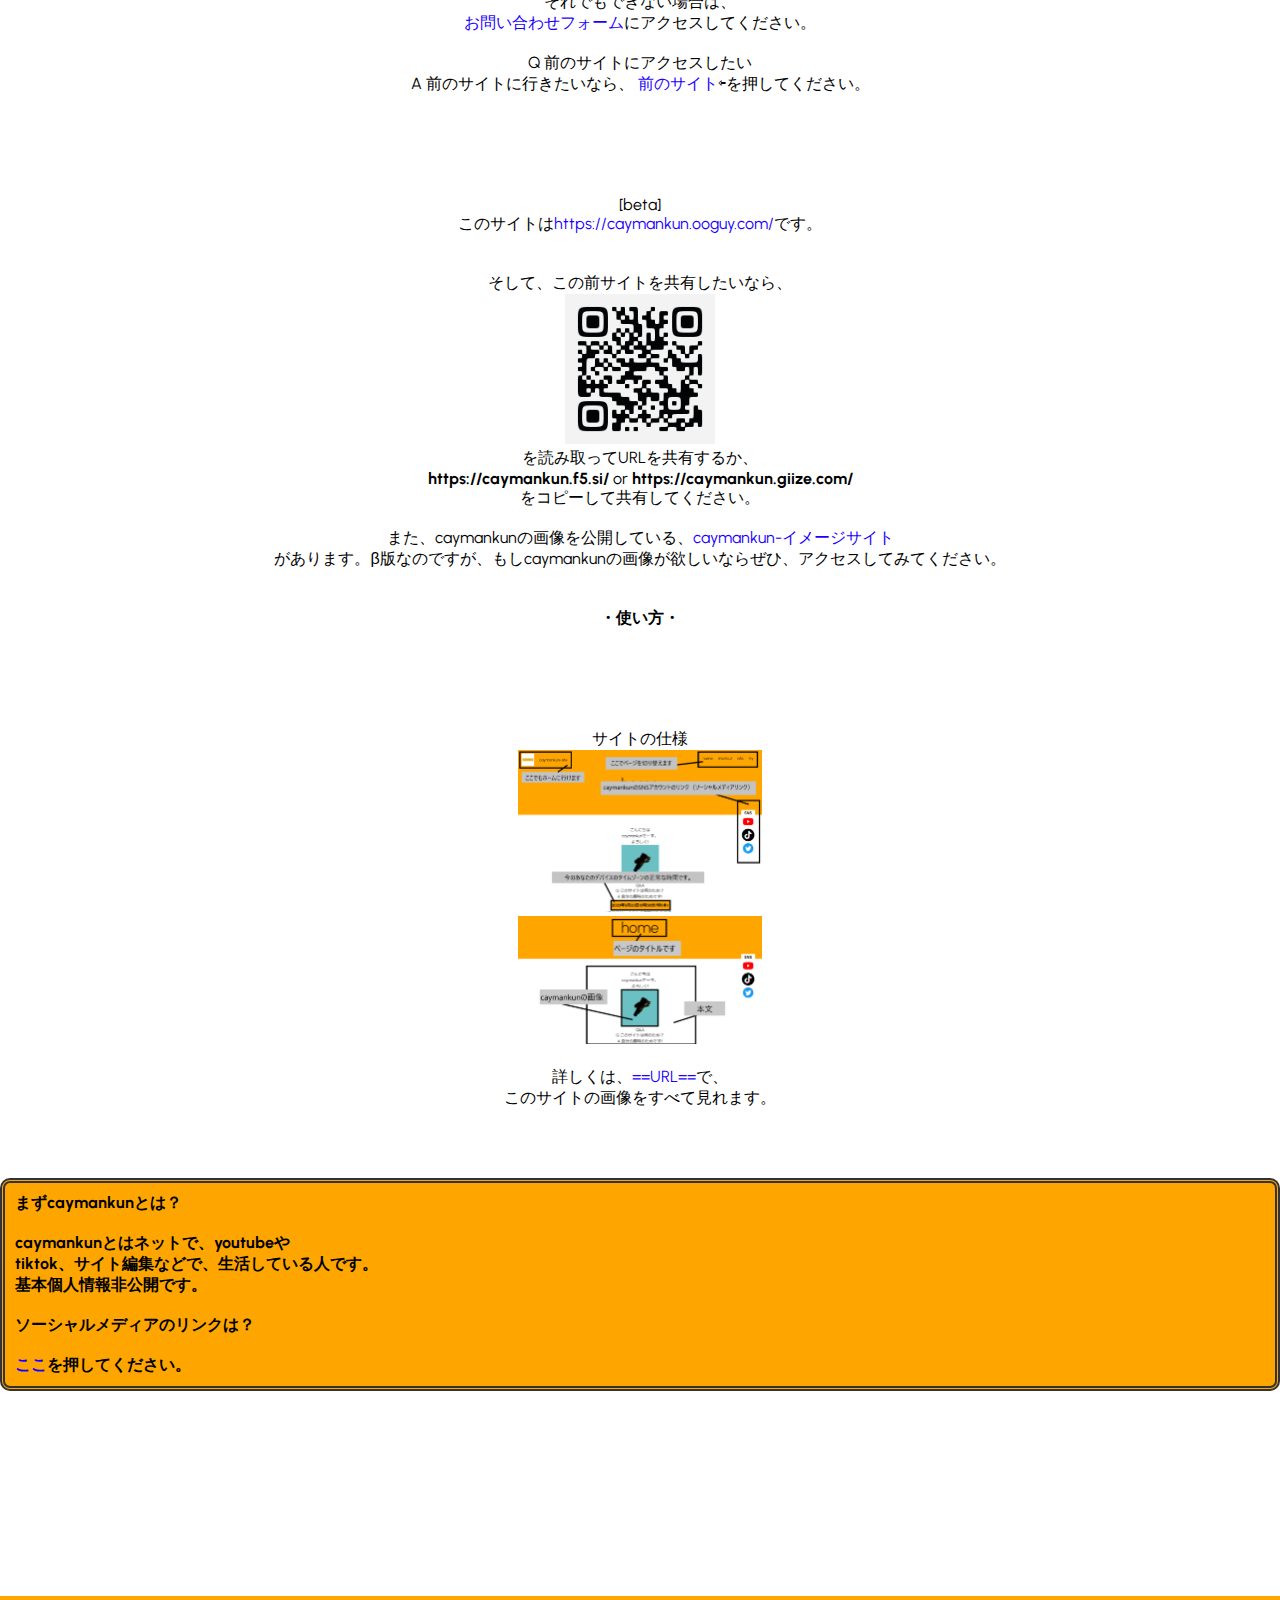
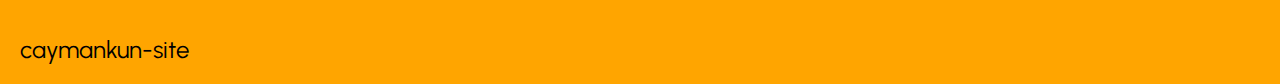
==== commit 9383f510: "Update index.html" ====
--- a/index.html
+++ b/index.html
@@ -297,7 +297,9 @@
     <br><br>
 	
     </p>
-	
+<b class="admj">
+    ad
+</b>
 	<!-- admax -->
 <div class="admax-switch" data-admax-id="8dc4ea7df0e1d7d8bbfe68b9cf9b81ff" style="display:inline-block;"></div>
 <script type="text/javascript">
--- a/style.css
+++ b/style.css
@@ -258,3 +258,13 @@
 mark {
         background: linear-gradient(transparent 0%, rgba(255, 166, 0, 0.692) 0%);
     }
+.admj{
+position: fixed;
+    bottom: 52px;
+    z-index: 20;
+    left: 50%;
+    margin-right: -50%;
+    transform: translate(-50%, -50%);
+    background-color: white;
+    padding: 3px;
+}
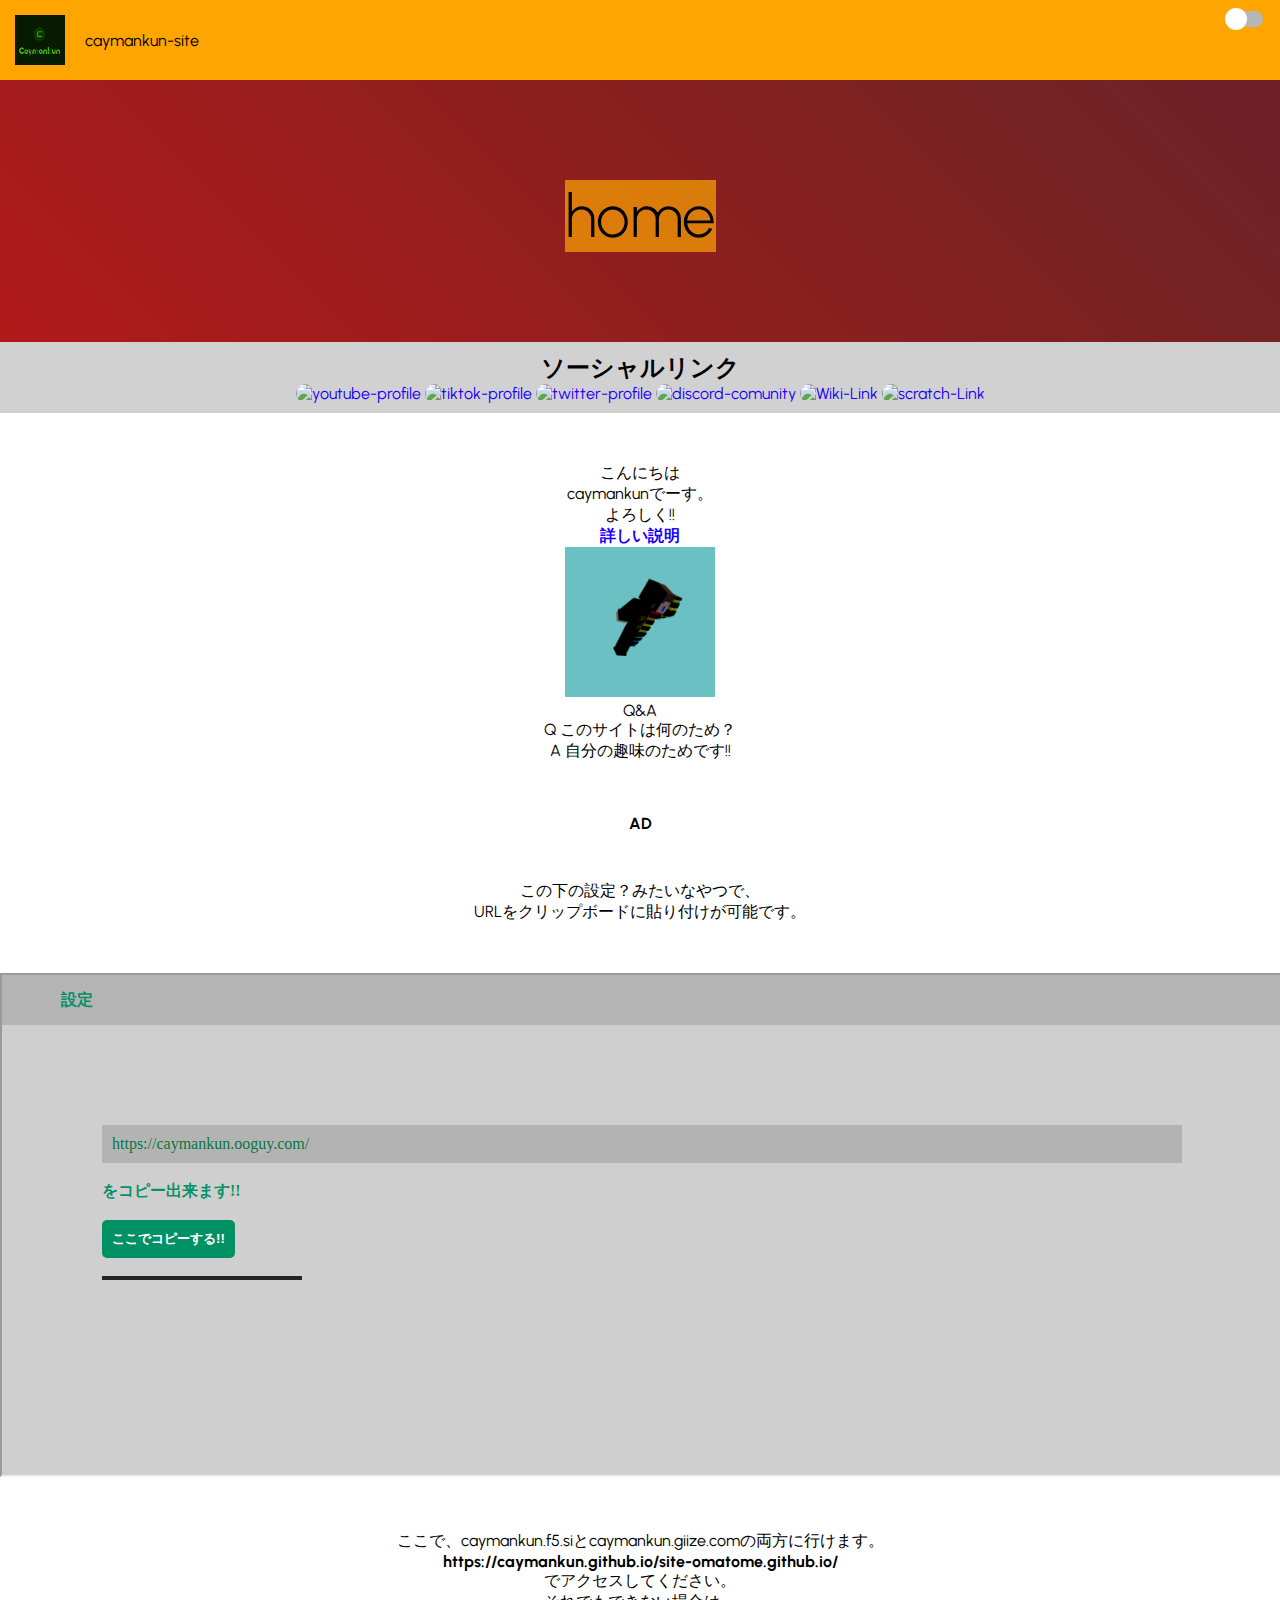
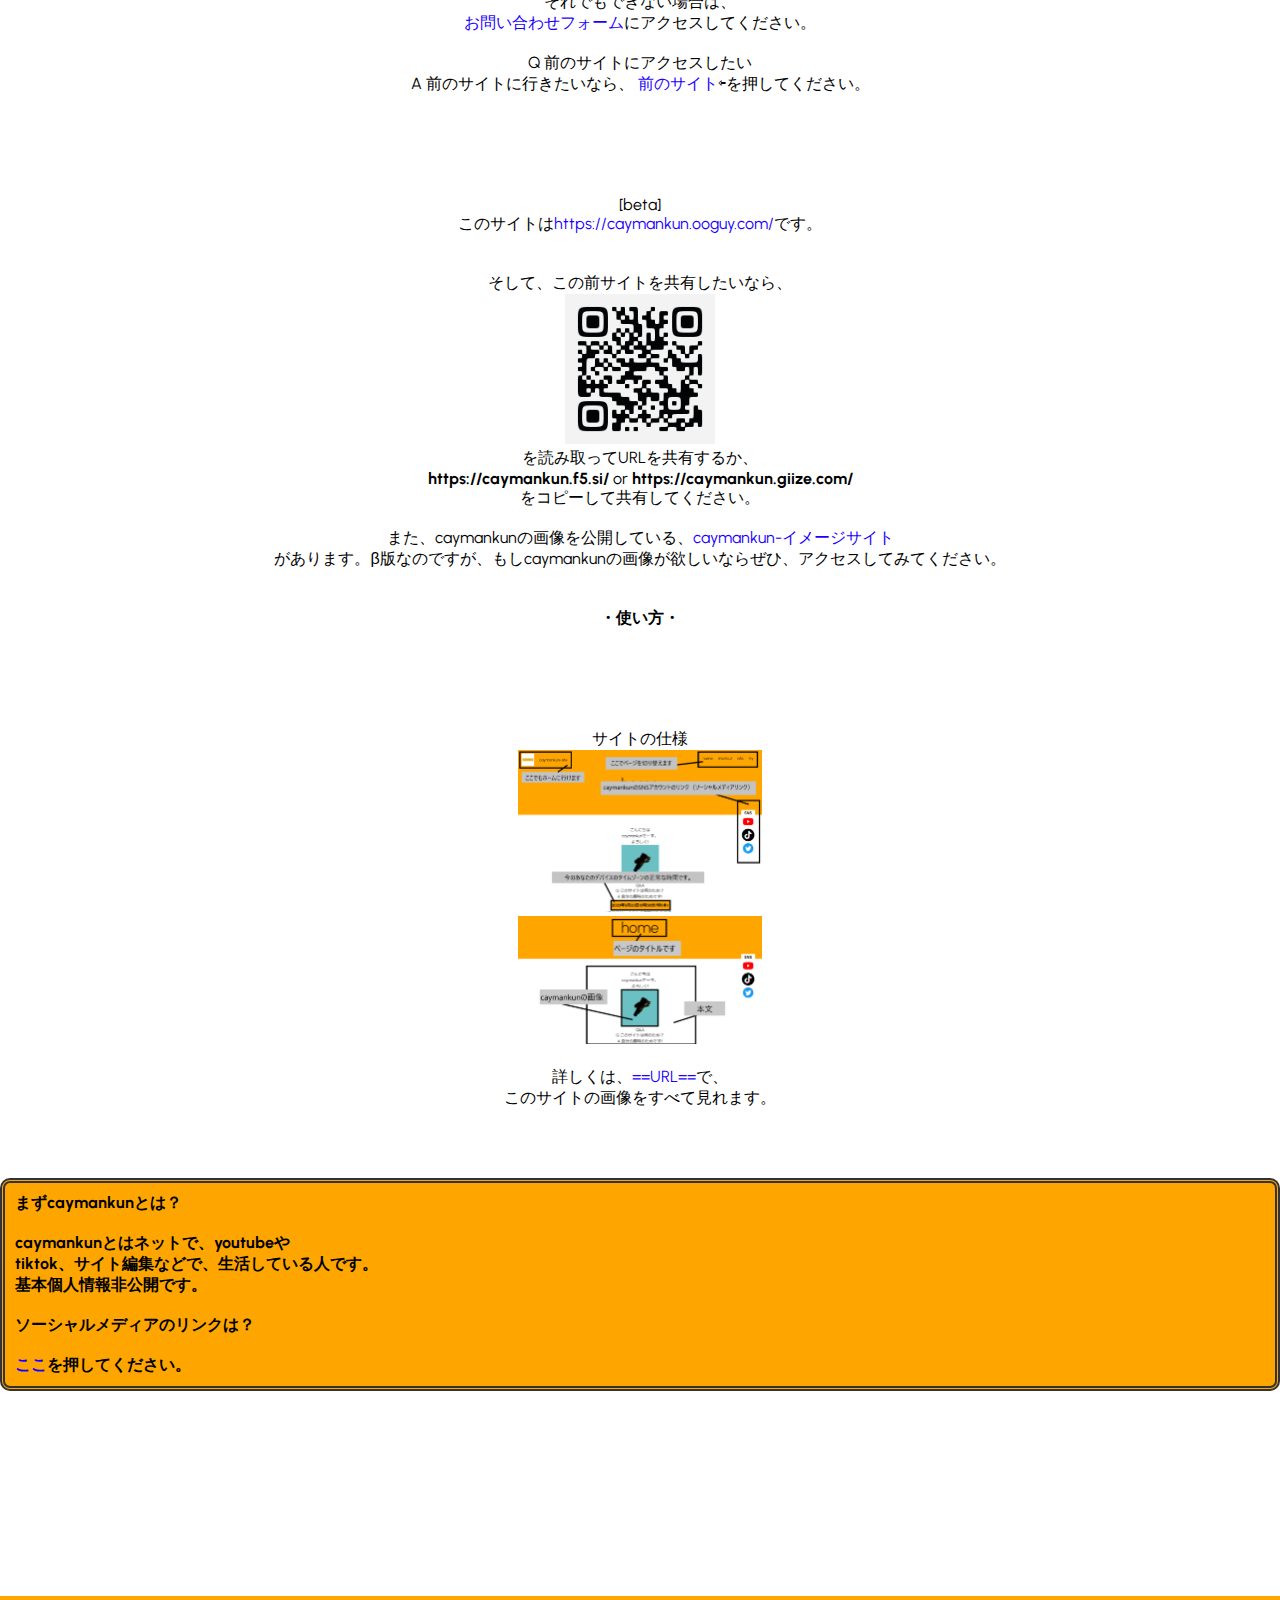
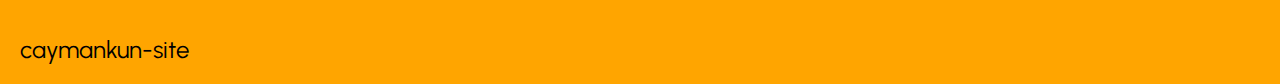
==== commit e537afdf: "Update index.html" ====
--- a/index.html
+++ b/index.html
@@ -298,7 +298,7 @@
 	
     </p>
 <b class="admj">
-    ad
+    AD
 </b>
 	<!-- admax -->
 <div class="admax-switch" data-admax-id="8dc4ea7df0e1d7d8bbfe68b9cf9b81ff" style="display:inline-block;"></div>
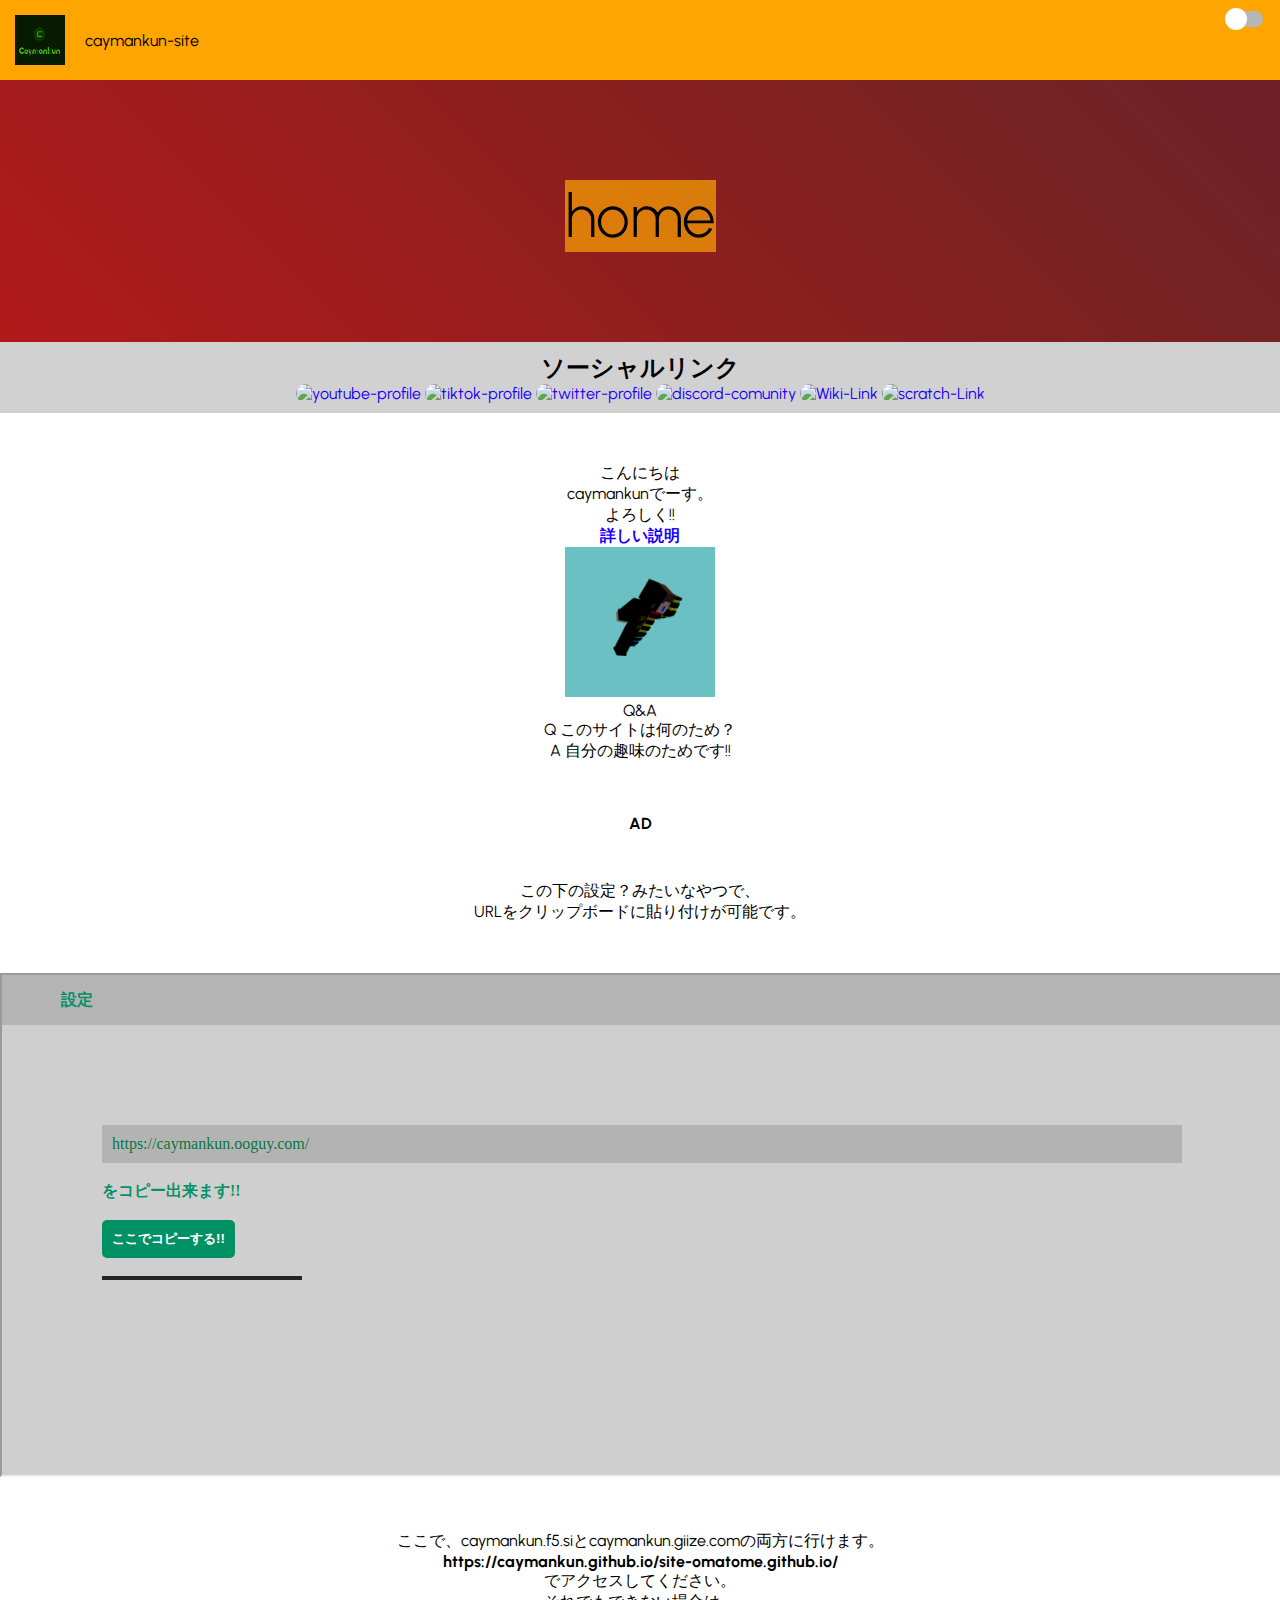
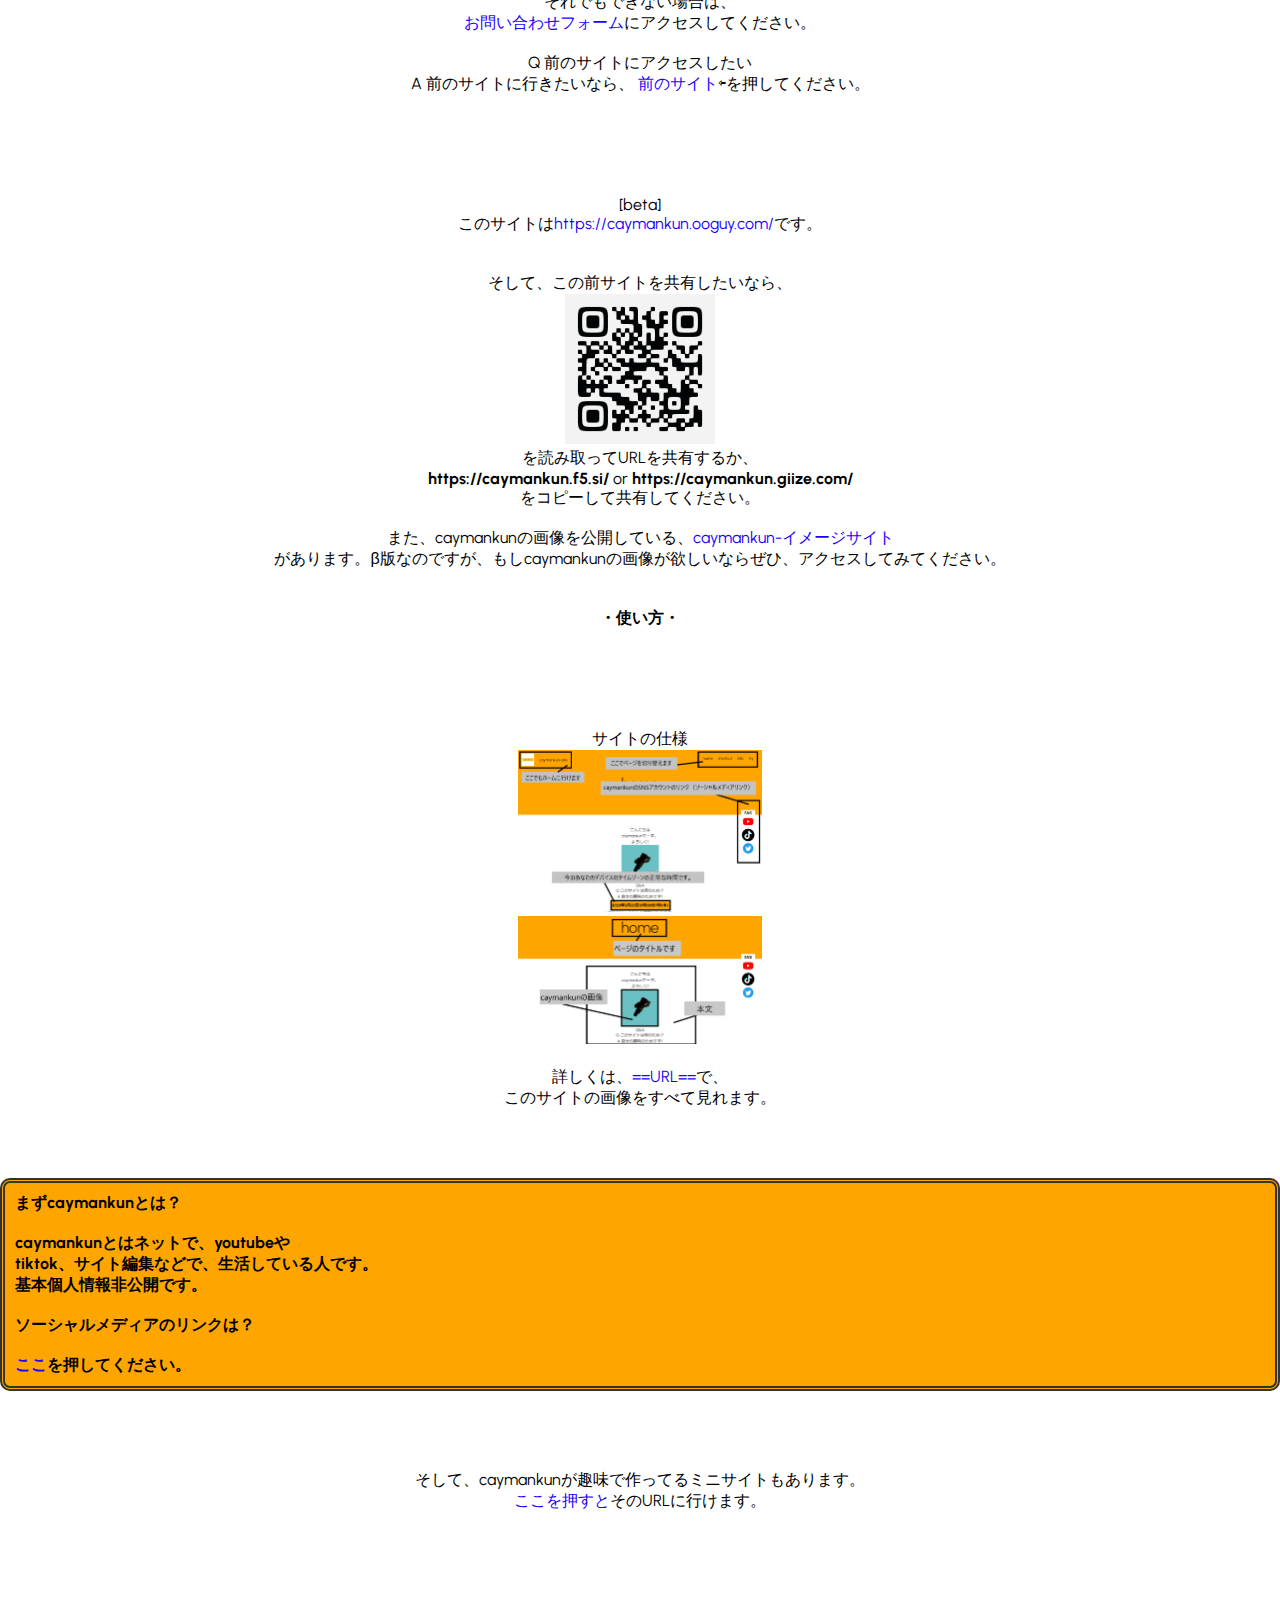
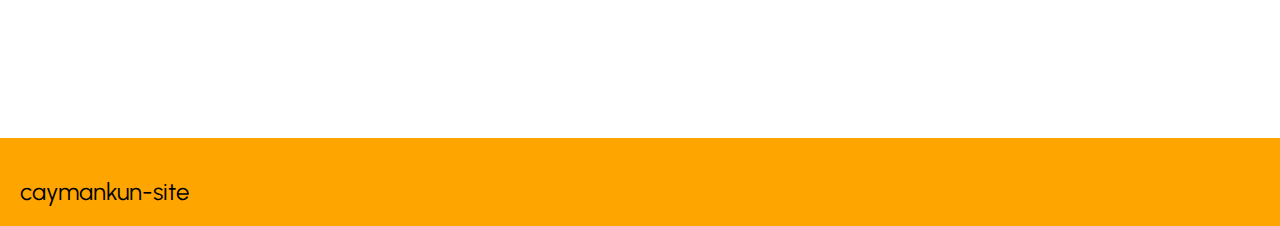
==== commit bfe6df91: "Update index.html" ====
--- a/index.html
+++ b/index.html
@@ -294,6 +294,11 @@
 	    
     </b><br>
 </div><br>
+	<p class="ve">
+        そして、caymankunが趣味で作ってるミニサイトもあります。<br>
+	<a href="https://caymankun.github.io/c-test/">ここを押すと</a>そのURLに行けます。
+	</p>
+	
     <br><br>
 	
     </p>
